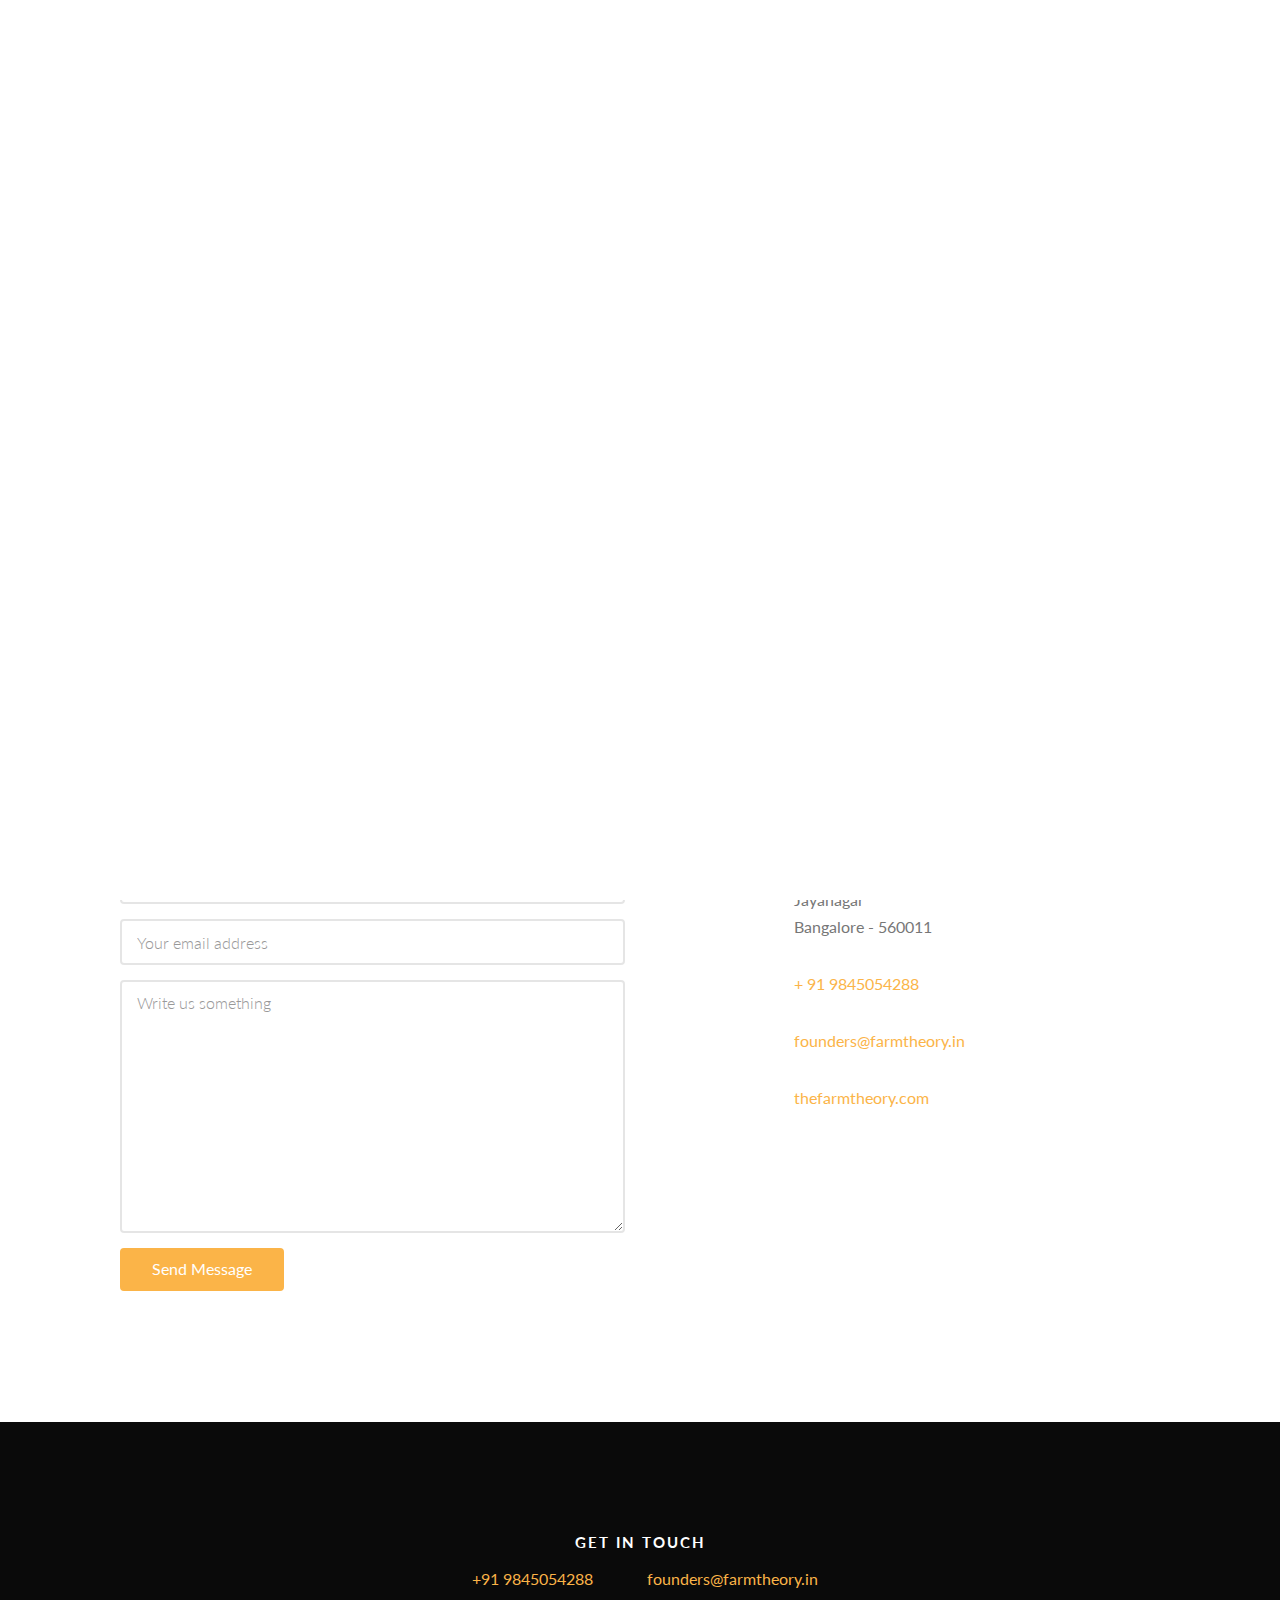
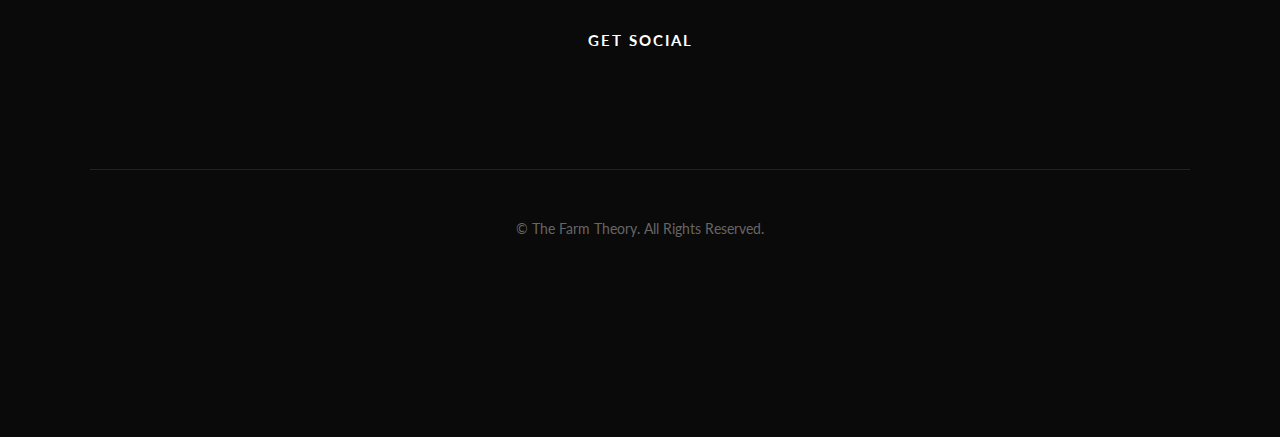
==== contact.html @ 3b40aa11 "founders email" ====
<!DOCTYPE HTML>
<!--
	Aesthetic by gettemplates.co
	Twitter: http://twitter.com/gettemplateco
	URL: http://gettemplates.co
-->
<html>
	<head>
	<meta charset="utf-8">
	<meta http-equiv="X-UA-Compatible" content="IE=edge">
	<title>The Farm Theory</title>
	<meta name="viewport" content="width=device-width, initial-scale=1">
	<meta name="description" content="Fresh Produce From Our Farms to Your Fork" />
	<meta name="keywords" content="Fresh Produce, Ugly Produce, Farm to Fork, Farms, Wonky Produce, Imperfect Produce" />
	<meta name="author" content="The Farm Theory" />

  	<!-- Facebook and Twitter integration -->
	<meta property="og:title" content=""/>
	<meta property="og:image" content=""/>
	<meta property="og:url" content=""/>
	<meta property="og:site_name" content=""/>
	<meta property="og:description" content=""/>
	<meta name="twitter:title" content="" />
	<meta name="twitter:image" content="" />
	<meta name="twitter:url" content="" />
	<meta name="twitter:card" content="" />

	<link href="https://fonts.googleapis.com/css?family=Lato:300,400,700" rel="stylesheet">
	<link href="https://fonts.googleapis.com/css?family=Kaushan+Script" rel="stylesheet">
	
	<!-- Animate.css -->
	<link rel="stylesheet" href="css/animate.css">
	<!-- Icomoon Icon Fonts-->
	<link rel="stylesheet" href="css/icomoon.css">
	<!-- Themify Icons-->
	<link rel="stylesheet" href="css/themify-icons.css">
	<!-- Bootstrap  -->
	<link rel="stylesheet" href="css/bootstrap.css">

	<!-- Magnific Popup -->
	<link rel="stylesheet" href="css/magnific-popup.css">

	<!-- Bootstrap DateTimePicker -->
	<link rel="stylesheet" href="css/bootstrap-datetimepicker.min.css">



	<!-- Owl Carousel  -->
	<link rel="stylesheet" href="css/owl.carousel.min.css">
	<link rel="stylesheet" href="css/owl.theme.default.min.css">

	<!-- Theme style  -->
	<link rel="stylesheet" href="css/style.css">

	<!-- Modernizr JS -->
	<script src="js/modernizr-2.6.2.min.js"></script>
	<!-- FOR IE9 below -->
	<!--[if lt IE 9]>
	<script src="js/respond.min.js"></script>
	<![endif]-->

	</head>
	<body>
		
	<div class="gtco-loader"></div>
	
	<div id="page">

	
	<!-- <div class="page-inner"> -->
	<nav class="gtco-nav" role="navigation">
		<div class="gtco-container">
			
			<div class="row">
				<div class="col-sm-4 col-xs-12">
					<!-- <div id="gtco-logo"><a href="index.html">The Farm Theory<em></em></a></div> -->
					<div id="gtco-logo"><a href="index.html"><img src="favicon.jpg" height="60px" width="100px"/> The Farm Theory <em></em></a></div>

				</div>
				<div class="col-xs-8 text-right menu-1">
					<ul>
						<li><a href="index.html">Home</a></li>
						<!-- <li><a href="menu.html">Menu</a></li> -->
						<!-- <li><a href="index.html#aboutus">About</a></li> -->
						<li class="active"><a href="contact.html">Contact</a></li>
					</ul>	
				</div>
			</div>
			
		</div>
	</nav>
	
	<header id="gtco-header" class="gtco-cover gtco-cover-sm" role="banner" style="background-image: url(images/farmergrp.jpg); height: 700px">
		<div class="overlay"></div>
		<div class="gtco-container">
			<div class="row">
				<div class="col-md-12 col-md-offset-0 text-center">

					<div class="row row-mt-15em">
						<div class="col-md-12 mt-text animate-box" data-animate-effect="fadeInUp">
							<h1 class="cursive-font">Say hello!</h1>	
						</div>
						
					</div>
					
				</div>
			</div>
		</div>
	</header>
	
	
	<div class="gtco-section">
		<div class="gtco-container">
			<div class="row">
				<div class="col-md-12">
					<div class="col-md-6 animate-box">
					<h3>Get In Touch</h3>
					<form action="#" method="POST">
						<div class="row form-group">
							<div class="col-md-12">
								<label class="sr-only" for="name">Name</label>
								<input type="text" name="firstname" id="firstname" class="form-control" placeholder="Your firstname">
							</div>
							
						</div>

						<div class="row form-group">
							<div class="col-md-12">
								<label class="sr-only" for="email">Email</label>
								<input type="text" name="email" id="email" class="form-control" placeholder="Your email address">
							</div>
						</div>
						<div class="row form-group">
							<div class="col-md-12">
								<label class="sr-only" for="message">Message</label>
								<textarea name="message" id="message" cols="30" rows="10" class="form-control" placeholder="Write us something"></textarea>
							</div>
						</div>
						<div class="form-group">
							<input type="submit" value="Send Message" class="btn btn-primary">
						</div>

					</form>		
				</div>
				<div class="col-md-5 col-md-push-1 animate-box">
					
					<div class="gtco-contact-info">
						<h3>Contact Information</h3>
						<ul>
							<li class="address">174/40 10th Cross, <br> Jayanagar <br> Bangalore - 560011</li>
							<li class="phone"><a href="tel://+91 9845054288">+ 91 9845054288</a></li>
							<li class="email"><a href="mailto:founders@farmtheory.in">founders@farmtheory.in</a></li>

							<li class="url"><a href="http://arpit-agarwal1.github.io">thefarmtheory.com</a></li>
						</ul>
					</div>


				</div>
				</div>
			</div>
		</div>
	</div>

	<footer id="gtco-footer" role="contentinfo" style="background-image: url(images/img_bg_1.jpg)" data-stellar-background-ratio="0.5">
		<div class="overlay"></div>
		<div class="gtco-container">
			<div class="row row-pb-md">

				

				
				<div class="col-md-12 text-center">
					<div class="gtco-widget">
						<h3>Get In Touch</h3>
						<ul class="gtco-quick-contact">
							<li><a href="tel://+91 9845054288"><i class="icon-phone"></i> +91 9845054288</a></li>
							<li><a href="mailto:founders@farmtheory.in"><i class="icon-mail2"></i> founders@farmtheory.in</a></li>
							</ul>
					</div>
					<div class="gtco-widget">
						<h3>Get Social</h3>
						<ul class="gtco-social-icons">
							<li><a href="#"><i class="icon-twitter"></i></a></li>
							<li><a href="#"><i class="icon-facebook"></i></a></li>
							<li><a href="#"><i class="icon-linkedin"></i></a></li>
							<!-- <li><a href="#"><i class="icon-dribbble"></i></a></li> -->
						</ul>
					</div>
				</div>

				<div class="col-md-12 text-center copyright">
					<p><small class="block">&copy; The Farm Theory. All Rights Reserved.</small> 
					</div>

			</div>

			

		</div>
		</footer>
	<!-- </div> -->

	</div>

	<div class="gototop js-top">
		<a href="#" class="js-gotop"><i class="icon-arrow-up"></i></a>
	</div>
	
	<!-- jQuery -->
	<script src="js/jquery.min.js"></script>
	<!-- jQuery Easing -->
	<script src="js/jquery.easing.1.3.js"></script>
	<!-- Bootstrap -->
	<script src="js/bootstrap.min.js"></script>
	<!-- Waypoints -->
	<script src="js/jquery.waypoints.min.js"></script>
	<!-- Carousel -->
	<script src="js/owl.carousel.min.js"></script>
	<!-- countTo -->
	<script src="js/jquery.countTo.js"></script>

	<!-- Stellar Parallax -->
	<script src="js/jquery.stellar.min.js"></script>

	<!-- Magnific Popup -->
	<script src="js/jquery.magnific-popup.min.js"></script>
	<script src="js/magnific-popup-options.js"></script>
	
	<script src="js/moment.min.js"></script>
	<script src="js/bootstrap-datetimepicker.min.js"></script>


	<!-- Main -->
	<script src="js/main.js"></script>

	</body>
</html>
---- css/style.css ----
@font-face {
  font-family: 'icomoon';
  src: url("../fonts/icomoon/icomoon.eot?srf3rx");
  src: url("../fonts/icomoon/icomoon.eot?srf3rx#iefix") format("embedded-opentype"), url("../fonts/icomoon/icomoon.ttf?srf3rx") format("truetype"), url("../fonts/icomoon/icomoon.woff?srf3rx") format("woff"), url("../fonts/icomoon/icomoon.svg?srf3rx#icomoon") format("svg");
  font-weight: normal;
  font-style: normal;
}
/* =======================================================
*
* 	Template Style 
*
* ======================================================= */
body {
  font-family: "Lato", Arial, sans-serif;
  font-weight: 400;
  font-size: 16px;
  line-height: 1.7;
  color: #777;
  background: #fff;
}

#page {
  position: relative;
  overflow-x: hidden;
  width: 100%;
  height: 100%;
  -webkit-transition: 0.5s;
  -o-transition: 0.5s;
  transition: 0.5s;
}
.offcanvas #page {
  overflow: hidden;
  position: absolute;
}
.offcanvas #page:after {
  -webkit-transition: 2s;
  -o-transition: 2s;
  transition: 2s;
  position: absolute;
  top: 0;
  right: 0;
  bottom: 0;
  left: 0;
  z-index: 101;
  background: rgba(0, 0, 0, 0.7);
  content: "";
}

a {
  color: #FBB448;
  -webkit-transition: 0.5s;
  -o-transition: 0.5s;
  transition: 0.5s;
}
a:hover, a:active, a:focus {
  color: #FBB448;
  outline: none;
  text-decoration: none;
}

p {
  margin-bottom: 20px;
}

h1, h2, h3, h4, h5, h6, figure {
  color: #000;
  font-family: "Lato", Arial, sans-serif;
  font-weight: 400;
  margin: 0 0 20px 0;
}

::-webkit-selection {
  color: #fff;
  background: #FBB448;
}

::-moz-selection {
  color: #fff;
  background: #FBB448;
}

::selection {
  color: #fff;
  background: #FBB448;
}

.gtco-container {
  max-width: 1100px;
  position: relative;
  margin: 0 auto;
  padding-left: 15px;
  padding-right: 15px;
}

.gtco-nav {
  position: absolute;
  top: 0;
  left: 0;
  margin: 0;
  padding: 0;
  width: 100%;
  padding: 20px 0;
  z-index: 1001;
  border-bottom: 1px solid rgba(255, 255, 255, 0.2);
}
@media screen and (max-width: 768px) {
  .gtco-nav {
    padding: 20px 0;
  }
}
/* .rotateimg90 {
  -webkit-transform:rotate(90deg);
  -moz-transform: rotate(90deg);
  -ms-transform: rotate(90deg);
  -o-transform: rotate(90deg);
  transform: rotate(90deg);
} */
.gtco-nav #gtco-logo {
  font-size: 20px;
  margin: 0;
  padding: 0;
  text-transform: uppercase;
  font-weight: bold;
}
.gtco-nav #gtco-logo em {
  color: #FBB448;
}
.gtco-nav a {
  padding: 5px 10px;
  color: #fff;
}
@media screen and (max-width: 768px) {
  .gtco-nav .menu-1, .gtco-nav .menu-2 {
    display: none;
  }
}
.gtco-nav ul {
  padding: 0;
  margin: 2px 0 0 0;
}
.gtco-nav ul li {
  padding: 0;
  margin: 0;
  list-style: none;
  display: inline;
}
.gtco-nav ul li a {
  font-size: 16px;
  padding: 30px 10px;
  color: rgba(255, 255, 255, 0.7);
  -webkit-transition: 0.3s;
  -o-transition: 0.3s;
  transition: 0.3s;
}
.gtco-nav ul li a:hover, .gtco-nav ul li a:focus, .gtco-nav ul li a:active {
  color: white;
}
.gtco-nav ul li.has-dropdown {
  position: relative;
}
.gtco-nav ul li.has-dropdown .dropdown {
  width: 190px;
  -webkit-box-shadow: 0px 4px 5px 0px rgba(0, 0, 0, 0.15);
  -moz-box-shadow: 0px 4px 5px 0px rgba(0, 0, 0, 0.15);
  box-shadow: 0px 4px 5px 0px rgba(0, 0, 0, 0.15);
  z-index: 1002;
  visibility: hidden;
  opacity: 0;
  position: absolute;
  top: 40px;
  left: 0;
  text-align: left;
  background: #fff;
  padding: 20px;
  -webkit-border-radius: 4px;
  -moz-border-radius: 4px;
  -ms-border-radius: 4px;
  border-radius: 4px;
  -webkit-transition: 0s;
  -o-transition: 0s;
  transition: 0s;
}
.gtco-nav ul li.has-dropdown .dropdown:before {
  bottom: 100%;
  left: 40px;
  border: solid transparent;
  content: " ";
  height: 0;
  width: 0;
  position: absolute;
  pointer-events: none;
  border-bottom-color: #fff;
  border-width: 8px;
  margin-left: -8px;
}
.gtco-nav ul li.has-dropdown .dropdown li {
  display: block;
  margin-bottom: 7px;
}
.gtco-nav ul li.has-dropdown .dropdown li:last-child {
  margin-bottom: 0;
}
.gtco-nav ul li.has-dropdown .dropdown li a {
  padding: 2px 0;
  display: block;
  color: #999999;
  line-height: 1.2;
  text-transform: none;
  font-size: 15px;
}
.gtco-nav ul li.has-dropdown .dropdown li a:hover {
  color: #FBB448;
}
.gtco-nav ul li.has-dropdown .dropdown li.active > a {
  color: #000 !important;
}
.gtco-nav ul li.has-dropdown:hover a, .gtco-nav ul li.has-dropdown:focus a {
  color: #fff;
}
.gtco-nav ul li.btn-cta a {
  color: #FBB448;
}
.gtco-nav ul li.btn-cta a span {
  border: 2px solid rgba(255, 255, 255, 0.5);
  padding: 4px 20px;
  color: #fff;
  display: -moz-inline-stack;
  display: inline-block;
  zoom: 1;
  *display: inline;
  -webkit-transition: 0.3s;
  -o-transition: 0.3s;
  transition: 0.3s;
  -webkit-border-radius: 4px;
  -moz-border-radius: 4px;
  -ms-border-radius: 4px;
  border-radius: 4px;
}
.gtco-nav ul li.btn-cta a:hover span {
  background: #fff;
  color: #FBB448;
}
.gtco-nav ul li.active > a {
  color: #FBB448 !important;
}

#gtco-header {
  background: #4d4d4d;
}
@media screen and (max-width: 992px) {
  #gtco-header.gtco-cover {
    height: inherit !important;
    padding: 3em 0 !important;
  }
}
@media screen and (max-width: 480px) {
  #gtco-header .text-left {
    text-align: center !important;
  }
}
@media screen and (max-width: 480px) {
  #gtco-header .btn {
    display: block;
    width: 100%;
  }
}
#gtco-header .mt-text {
  margin-top: 7em;
  margin-bottom: 3em;
}
@media screen and (max-width: 768px) {
  #gtco-header .mt-text {
    margin-top: 0;
  }
}
#gtco-header .intro-text-small {
  font-size: 14px;
  text-transform: uppercase;
  color: rgba(255, 255, 255, 0.5);
  letter-spacing: .15em;
  display: block;
  margin-bottom: 10px;
}
#gtco-header h1, #gtco-header h2 {
  margin: 0;
  padding: 0;
  color: white;
}
#gtco-header h1 {
  margin-bottom: 0px;
  font-size: 80px;
  line-height: 1.5;
  font-weight: 300;
  font-family: "Kaushan Script", cursive !important;
}
@media screen and (max-width: 768px) {
  #gtco-header h1 {
    font-size: 34px;
    line-height: 1.2;
    margin-bottom: 10px;
  }
}
#gtco-header h2 {
  font-weight: 300;
  font-size: 22px;
  line-height: 1.5;
  margin-bottom: 30px;
}
#gtco-header .form-wrap {
  border-top: 10px solid #FBB448;
  position: relative;
  width: 100%;
  -webkit-box-shadow: 0px 2px 5px 0px rgba(0, 0, 0, 0.15);
  -moz-box-shadow: 0px 2px 5px 0px rgba(0, 0, 0, 0.15);
  box-shadow: 0px 2px 5px 0px rgba(0, 0, 0, 0.15);
}
#gtco-header .form-wrap h3 {
  font-family: "Kaushan Script", cursive;
}
#gtco-header .form-wrap .tab-menu {
  padding: 0 !important;
  margin: 0 0 -10px 0 !important;
  width: 100%;
  float: left;
  z-index: 12;
  position: relative;
}
#gtco-header .form-wrap .tab-menu li {
  padding: 0;
  margin: 0;
  list-style: none;
  display: inline;
  float: left;
  width: 50%;
  text-align: center;
}
#gtco-header .form-wrap .tab-menu li a {
  padding: 10px 20px 20px 20px;
  float: left;
  width: 100%;
  display: block;
  background: rgba(255, 255, 255, 0.5);
  color: #1a1a1a;
}
#gtco-header .form-wrap .tab-menu li a:hover {
  color: #1a1a1a;
}
#gtco-header .form-wrap .tab-menu li.active a {
  display: block;
  padding: 10px 20px 20px 20px;
  background: #fff;
  color: #FBB448;
}
#gtco-header .form-wrap .tab-menu li.gtco-first a {
  border-top-left-radius: 7px;
}
#gtco-header .form-wrap .tab-menu li.gtco-second a {
  border-top-right-radius: 7px;
}
#gtco-header .form-wrap .tab-content {
  z-index: 10;
  position: relative;
  clear: both;
  background: rgba(0, 0, 0, 0.5);
  padding: 30px;
}
#gtco-header .form-wrap .tab-content h3 {
  color: #fff;
}
#gtco-header .form-wrap .tab-content label {
  color: rgba(255, 255, 255, 0.8);
}
#gtco-header .form-wrap .tab-content .tab-content-inner {
  display: none;
}
#gtco-header .form-wrap .tab-content .tab-content-inner.active {
  display: block;
}
#gtco-header .form-wrap .tab-content .form-control {
  color: #fff !important;
  border: 2px solid rgba(255, 255, 255, 0.2);
}

#gtco-header,
#gtco-counter,
.gtco-bg {
  background-size: cover;
  background-position: top center;
  background-repeat: no-repeat;
  position: relative;
}

.gtco-bg {
  background-position: center center;
  width: 100%;
  float: left;
  position: relative;
}

.gtco-video {
  height: 450px;
  overflow: hidden;
  margin-bottom: 30px;
  -webkit-border-radius: 7px;
  -moz-border-radius: 7px;
  -ms-border-radius: 7px;
  border-radius: 7px;
}
.gtco-video.gtco-video-sm {
  height: 250px;
}
.gtco-video a {
  z-index: 1001;
  position: absolute;
  top: 50%;
  left: 50%;
  margin-top: -45px;
  margin-left: -45px;
  width: 90px;
  height: 90px;
  display: table;
  text-align: center;
  background: #fff;
  -webkit-box-shadow: 0px 14px 30px -15px rgba(0, 0, 0, 0.75);
  -moz-box-shadow: 0px 14px 30px -15px rgba(0, 0, 0, 0.75);
  box-shadow: 0px 14px 30px -15px rgba(0, 0, 0, 0.75);
  -webkit-border-radius: 50%;
  -moz-border-radius: 50%;
  -ms-border-radius: 50%;
  border-radius: 50%;
}
.gtco-video a i {
  text-align: center;
  display: table-cell;
  vertical-align: middle;
  font-size: 40px;
}
.gtco-video .overlay {
  position: absolute;
  top: 0;
  left: 0;
  right: 0;
  bottom: 0;
  background: rgba(0, 0, 0, 0.5);
  -webkit-transition: 0.5s;
  -o-transition: 0.5s;
  transition: 0.5s;
}
.gtco-video:hover .overlay {
  background: rgba(0, 0, 0, 0.7);
}
.gtco-video:hover a {
  position: relative;
  -webkit-transform: scale(1.2);
  -moz-transform: scale(1.2);
  -ms-transform: scale(1.2);
  -o-transform: scale(1.2);
  transform: scale(1.2);
}

.gtco-cover {
  height: 900px;
  background-size: cover;
  background-position: center center;
  background-repeat: no-repeat;
  position: relative;
  float: left;
  width: 100%;
}
.gtco-cover a {
  color: #FBB448;
}
.gtco-cover a:hover {
  color: white;
}
.gtco-cover .overlay {
  z-index: 1;
  position: absolute;
  bottom: 0;
  top: 0;
  left: 0;
  right: 0;
  background: rgba(0, 0, 0, 0.5);
}
.gtco-cover > .gtco-container {
  position: relative;
  z-index: 10;
}
@media screen and (max-width: 768px) {
  .gtco-cover {
    height: 600px;
  }
}
.gtco-cover .display-t,
.gtco-cover .display-tc {
  height: 900px;
  display: table;
  width: 100%;
}
@media screen and (max-width: 768px) {
  .gtco-cover .display-t,
  .gtco-cover .display-tc {
    height: 600px;
  }
}
.gtco-cover.gtco-cover-sm {
  height: 600px;
}
@media screen and (max-width: 768px) {
  .gtco-cover.gtco-cover-sm {
    height: 400px;
  }
}
.gtco-cover.gtco-cover-sm .display-t,
.gtco-cover.gtco-cover-sm .display-tc {
  height: 600px;
  display: table;
  width: 100%;
}
@media screen and (max-width: 768px) {
  .gtco-cover.gtco-cover-sm .display-t,
  .gtco-cover.gtco-cover-sm .display-tc {
    height: 400px;
  }
}
.gtco-cover.gtco-cover-xs {
  height: 500px;
}
@media screen and (max-width: 768px) {
  .gtco-cover.gtco-cover-xs {
    height: inherit !important;
    padding: 3em 0;
  }
}
.gtco-cover.gtco-cover-xs .display-t,
.gtco-cover.gtco-cover-xs .display-tc {
  height: 500px;
  display: table;
  width: 100%;
}
@media screen and (max-width: 768px) {
  .gtco-cover.gtco-cover-xs .display-t,
  .gtco-cover.gtco-cover-xs .display-tc {
    padding: 3em 0;
    height: inherit !important;
  }
}
.gtco-cover p {
  color: rgba(255, 255, 255, 0.9);
  font-size: 20px !important;
  font-weight: 300;
}

.gtco-staff {
  text-align: center;
  margin-bottom: 7em;
  float: left;
  width: 100%;
}
@media screen and (max-width: 768px) {
  .gtco-staff {
    margin-bottom: 3em;
  }
}
.gtco-staff img {
  width: 100px;
  margin-bottom: 20px;
  -webkit-border-radius: 50%;
  -moz-border-radius: 50%;
  -ms-border-radius: 50%;
  border-radius: 50%;
}
.gtco-staff h3 {
  font-size: 24px;
  margin-bottom: 5px;
}
.gtco-staff p {
  margin-bottom: 30px;
}
.gtco-staff .role {
  color: #bfbfbf;
  margin-bottom: 30px;
  font-weight: normal;
  display: block;
}

.gtco-social-icons {
  margin: 0;
  padding: 0;
}
.gtco-social-icons li {
  margin: 0;
  padding: 0;
  list-style: none;
  display: -moz-inline-stack;
  display: inline-block;
  zoom: 1;
  *display: inline;
}
.gtco-social-icons li a {
  display: -moz-inline-stack;
  display: inline-block;
  zoom: 1;
  *display: inline;
  color: #FBB448;
  padding-left: 10px;
  padding-right: 10px;
}
.gtco-social-icons li a i {
  font-size: 20px;
}

.gtco-contact-info {
  margin-bottom: 30px;
  float: left;
  width: 100%;
  position: relative;
}
.gtco-contact-info ul {
  padding: 0;
  margin: 0;
}
.gtco-contact-info ul li {
  padding: 0 0 0 50px;
  margin: 0 0 30px 0;
  list-style: none;
  position: relative;
}
.gtco-contact-info ul li:before {
  color: #cccccc;
  position: absolute;
  left: 0;
  top: .05em;
  font-family: 'icomoon';
  speak: none;
  font-style: normal;
  font-weight: normal;
  font-variant: normal;
  text-transform: none;
  line-height: 1;
  /* Better Font Rendering =========== */
  -webkit-font-smoothing: antialiased;
  -moz-osx-font-smoothing: grayscale;
}
.gtco-contact-info ul li.address:before {
  font-size: 30px;
  content: "\e9d1";
}
.gtco-contact-info ul li.phone:before {
  font-size: 23px;
  content: "\e9f4";
}
.gtco-contact-info ul li.email:before {
  font-size: 23px;
  content: "\e9da";
}
.gtco-contact-info ul li.url:before {
  font-size: 23px;
  content: "\e9af";
}

form label {
  font-weight: normal !important;
}

.cursive-font {
  font-family: "Kaushan Script", cursive;
}

.primary-color {
  color: #FBB448 !important;
}

#gtco-header .display-tc,
#gtco-counter .display-tc,
.gtco-cover .display-tc {
  display: table-cell !important;
  vertical-align: middle;
}
#gtco-header .display-tc .intro-text-small,
#gtco-counter .display-tc .intro-text-small,
.gtco-cover .display-tc .intro-text-small {
  font-size: 14px;
  text-transform: uppercase;
  color: rgba(255, 255, 255, 0.5);
  letter-spacing: .15em;
  display: block;
  margin-bottom: 10px;
}
#gtco-header .display-tc h1, #gtco-header .display-tc h2,
#gtco-counter .display-tc h1,
#gtco-counter .display-tc h2,
.gtco-cover .display-tc h1,
.gtco-cover .display-tc h2 {
  margin: 0;
  padding: 0;
  color: white;
}
#gtco-header .display-tc h1,
#gtco-counter .display-tc h1,
.gtco-cover .display-tc h1 {
  margin-bottom: 30px;
  font-size: 59px;
  line-height: 1.2;
  font-weight: 300;
}
@media screen and (max-width: 768px) {
  #gtco-header .display-tc h1,
  #gtco-counter .display-tc h1,
  .gtco-cover .display-tc h1 {
    font-size: 34px;
    line-height: 1.2;
    margin-bottom: 10px;
  }
}
#gtco-header .display-tc h2,
#gtco-counter .display-tc h2,
.gtco-cover .display-tc h2 {
  font-weight: 300;
  font-size: 22px;
  line-height: 1.5;
  margin-bottom: 30px;
}

#gtco-counter {
  text-align: center;
}
#gtco-counter .counter {
  font-size: 50px;
  margin-bottom: 10px;
  color: #FBB448;
  font-weight: 100;
  display: block;
}
#gtco-counter .counter-label {
  margin-bottom: 0;
  text-transform: uppercase;
  color: rgba(0, 0, 0, 0.5);
  letter-spacing: .1em;
}
@media screen and (max-width: 768px) {
  #gtco-counter .feature-center {
    margin-bottom: 50px;
  }
}
#gtco-counter .icon {
  width: 70px;
  height: 70px;
  text-align: center;
  margin-bottom: 20px;
  background: none !important;
  border: none !important;
}
#gtco-counter .icon i {
  height: 70px;
}
#gtco-counter .icon i:before {
  color: #cccccc;
  display: block;
  text-align: center;
  margin-left: 3px;
}

#gtco-features,
#gtco-features-2,
#gtco-products,
#gtco-services,
#gtco-subscribe,
#gtco-footer,
.gtco-section {
  padding: 7em 0;
  clear: both;
  position: relative;
}
@media screen and (max-width: 768px) {
  #gtco-features,
  #gtco-features-2,
  #gtco-products,
  #gtco-services,
  #gtco-subscribe,
  #gtco-footer,
  .gtco-section {
    padding: 2em 0;
  }
}
#gtco-features.border-bottom,
#gtco-features-2.border-bottom,
#gtco-products.border-bottom,
#gtco-services.border-bottom,
#gtco-subscribe.border-bottom,
#gtco-footer.border-bottom,
.gtco-section.border-bottom {
  border-bottom: 1px solid #e6e6e6;
}

#gtco-features {
  background: #FBB448;
}
#gtco-features .gtco-heading h2 {
  color: #fff;
}
#gtco-features .gtco-heading p {
  color: rgba(255, 255, 255, 0.7);
}
#gtco-features .feature-center {
  color: #fff;
}
#gtco-features .feature-center .icon {
  width: 90px;
  height: 90px;
  border: 1px solid rgba(255, 255, 255, 0.8);
  background: #FBB448;
}
#gtco-features .feature-center .icon i {
  color: #fff;
  font-size: 40px;
  font-style: normal;
}
#gtco-features .feature-center h3 {
  font-weight: 400;
  color: #fff;
}
#gtco-features .feature-center p {
  color: rgba(255, 255, 255, 0.7);
}

#gtco-features-2 {
  background: #efefef;
  position: relative;
  float: left;
  width: 100%;
}

.feature-center {
  text-align: center;
  padding-left: 10px;
  padding-right: 10px;
  float: left;
  width: 100%;
  margin-bottom: 40px;
}
@media screen and (max-width: 768px) {
  .feature-center {
    margin-bottom: 50px;
  }
}
.feature-center .icon {
  width: 90px;
  height: 90px;
  display: table;
  text-align: center;
  margin: 0 auto 40px auto;
  -webkit-border-radius: 50%;
  -moz-border-radius: 50%;
  -ms-border-radius: 50%;
  border-radius: 50%;
}
.feature-center .icon i {
  display: table-cell;
  vertical-align: middle;
  height: 90px;
  font-size: 40px;
  line-height: 40px;
  color: #cccccc;
}
.feature-center p, .feature-center h3 {
  margin-bottom: 30px;
}
.feature-center h3 {
  font-size: 22px;
  margin-bottom: 20px;
  color: #FBB448;
  position: relative;
}

.feature-left {
  float: left;
  width: 100%;
  margin-bottom: 30px;
  position: relative;
}
.feature-left .icon {
  float: left;
  text-align: center;
  width: 15%;
}
.feature-left .icon i {
  display: table-cell;
  vertical-align: middle;
  font-size: 40px;
  color: #FBB448;
}
.feature-left .feature-copy {
  float: right;
  width: 80%;
}
.feature-left .feature-copy h3 {
  font-size: 18px;
  color: #1a1a1a;
  margin-bottom: 10px;
}

.gtco-heading {
  margin-bottom: 5em;
}
.gtco-heading.gtco-heading-sm {
  margin-bottom: 2em;
}
.gtco-heading h2 {
  font-size: 50px;
  margin-bottom: 10px;
  line-height: 1.5;
  font-weight: 300;
  color: #000;
  position: relative;
}
@media screen and (max-width: 768px) {
  .gtco-heading h2 {
    font-size: 26px;
  }
}
.gtco-heading p {
  font-size: 20px;
  line-height: 1.5;
  color: gray;
}

#gtco-products {
  background: #008ee0;
}
#gtco-products .item img {
  -webkit-border-radius: 7px;
  -moz-border-radius: 7px;
  -ms-border-radius: 7px;
  border-radius: 7px;
}
#gtco-products .gtco-heading h2 {
  color: #fff;
}
#gtco-products .gtco-heading p {
  color: rgba(255, 255, 255, 0.8);
}

#gtco-subscribe {
  background: #0098EF;
}
#gtco-subscribe .form-control {
  background: transparent;
  color: #fff;
  font-size: 16px !important;
  width: 100%;
  border: 2px solid rgba(255, 255, 255, 0.2) !important;
  -webkit-transition: 0.5s;
  -o-transition: 0.5s;
  transition: 0.5s;
}
#gtco-subscribe .form-control:focus {
  background: transparent;
  border: 2px solid rgba(255, 255, 255, 0.8) !important;
}
#gtco-subscribe .form-control::-webkit-input-placeholder {
  color: #fff;
}
#gtco-subscribe .form-control:-moz-placeholder {
  /* Firefox 18- */
  color: #fff;
}
#gtco-subscribe .form-control::-moz-placeholder {
  /* Firefox 19+ */
  color: #fff;
}
#gtco-subscribe .form-control:-ms-input-placeholder {
  color: #fff;
}
#gtco-subscribe .btn {
  height: 46px;
  border: none !important;
  background: #FBB448;
  color: #fff;
  font-size: 16px;
  text-transform: uppercase;
  font-weight: 400;
  padding-left: 50px;
  padding-right: 50px;
}
#gtco-subscribe .form-inline .form-group {
  width: 100% !important;
  margin-bottom: 10px;
}
#gtco-subscribe .form-inline .form-group .form-control {
  width: 100%;
}
#gtco-subscribe .gtco-heading {
  margin-bottom: 30px;
}
#gtco-subscribe .gtco-heading h2 {
  color: #fff;
}
#gtco-subscribe .gtco-heading p {
  color: rgba(255, 255, 255, 0.5);
}

#gtco-footer {
  background-color: #333333;
  background-position: center center;
  background-size: cover;
  background-repeat: no-repeat;
}
#gtco-footer .overlay {
  position: absolute;
  top: 0;
  left: 0;
  right: 0;
  bottom: 0;
  background: rgba(0, 0, 0, 0.8);
  -webkit-transition: 0.5s;
  -o-transition: 0.5s;
  transition: 0.5s;
}
#gtco-footer .gtco-footer-links {
  padding: 0;
  margin: 0 0 20px 0;
  float: left;
  width: 100%;
}
#gtco-footer .gtco-footer-links li {
  padding: 0;
  margin: 0 0 15px 0;
  list-style: none;
  line-height: 1;
}
#gtco-footer .gtco-footer-links li a {
  text-decoration: none;
}
#gtco-footer .gtco-footer-links li a:hover {
  text-decoration: underline;
}
#gtco-footer .gtco-widget {
  margin-bottom: 30px;
}
#gtco-footer .gtco-widget h3 {
  margin-bottom: 15px;
  font-weight: bold;
  font-size: 15px;
  letter-spacing: 2px;
  text-transform: uppercase;
  color: #fff;
}
#gtco-footer .gtco-widget .gtco-quick-contact {
  padding: 0;
  margin: 0;
}
#gtco-footer .gtco-widget .gtco-quick-contact li {
  padding: 0;
  margin: 0 20px 10px 0px;
  list-style: none;
  display: -moz-inline-stack;
  display: inline-block;
  zoom: 1;
  *display: inline;
}
#gtco-footer .gtco-widget .gtco-quick-contact li i {
  width: 30px;
  float: left;
  font-size: 18px;
  position: relative;
  margin-top: 4px;
  display: -moz-inline-stack;
  display: inline-block;
  zoom: 1;
  *display: inline;
}
#gtco-footer .footer-logo span {
  color: #FBB448;
}
#gtco-footer .copyright {
  color: #666666;
  padding-top: 3em;
  margin-top: 3em;
  border-top: 1px solid rgba(255, 255, 255, 0.1);
}
@media screen and (max-width: 768px) {
  #gtco-footer .copyright .pull-left,
  #gtco-footer .copyright .pull-right {
    float: none !important;
    text-align: center;
  }
}
#gtco-footer .copyright .block {
  display: block;
}

#gtco-offcanvas {
  position: absolute;
  z-index: 1901;
  width: 270px;
  background: black;
  top: 0;
  right: 0;
  top: 0;
  bottom: 0;
  padding: 45px 40px 40px 40px;
  overflow-y: auto;
  display: none;
  -moz-transform: translateX(270px);
  -webkit-transform: translateX(270px);
  -ms-transform: translateX(270px);
  -o-transform: translateX(270px);
  transform: translateX(270px);
  -webkit-transition: 0.5s;
  -o-transition: 0.5s;
  transition: 0.5s;
}
@media screen and (max-width: 768px) {
  #gtco-offcanvas {
    display: block;
  }
}
.offcanvas #gtco-offcanvas {
  -moz-transform: translateX(0px);
  -webkit-transform: translateX(0px);
  -ms-transform: translateX(0px);
  -o-transform: translateX(0px);
  transform: translateX(0px);
}
#gtco-offcanvas a {
  color: rgba(255, 255, 255, 0.5);
}
#gtco-offcanvas a:hover {
  color: rgba(255, 255, 255, 0.8);
}
#gtco-offcanvas ul {
  padding: 0;
  margin: 0;
}
#gtco-offcanvas ul li {
  padding: 0;
  margin: 0;
  list-style: none;
}
#gtco-offcanvas ul li > ul {
  padding-left: 20px;
  display: none;
}
#gtco-offcanvas ul li.offcanvas-has-dropdown > a {
  display: block;
  position: relative;
}
#gtco-offcanvas ul li.offcanvas-has-dropdown > a:after {
  position: absolute;
  right: 0px;
  font-family: 'icomoon';
  speak: none;
  font-style: normal;
  font-weight: normal;
  font-variant: normal;
  text-transform: none;
  line-height: 1;
  /* Better Font Rendering =========== */
  -webkit-font-smoothing: antialiased;
  -moz-osx-font-smoothing: grayscale;
  content: "\e921";
  font-size: 20px;
  color: rgba(255, 255, 255, 0.2);
  -webkit-transition: 0.5s;
  -o-transition: 0.5s;
  transition: 0.5s;
}
#gtco-offcanvas ul li.offcanvas-has-dropdown.active a:after {
  -webkit-transform: rotate(-180deg);
  -moz-transform: rotate(-180deg);
  -ms-transform: rotate(-180deg);
  -o-transform: rotate(-180deg);
  transform: rotate(-180deg);
}

.uppercase {
  font-size: 14px;
  color: #000;
  margin-bottom: 10px;
  font-weight: 700;
  text-transform: uppercase;
}

.gototop {
  position: fixed;
  bottom: 20px;
  right: 20px;
  z-index: 999;
  opacity: 0;
  visibility: hidden;
  -webkit-transition: 0.5s;
  -o-transition: 0.5s;
  transition: 0.5s;
}
.gototop.active {
  opacity: 1;
  visibility: visible;
}
.gototop a {
  width: 50px;
  height: 50px;
  display: table;
  background: rgba(0, 0, 0, 0.5);
  color: #fff;
  text-align: center;
  -webkit-border-radius: 4px;
  -moz-border-radius: 4px;
  -ms-border-radius: 4px;
  border-radius: 4px;
}
.gototop a i {
  height: 50px;
  display: table-cell;
  vertical-align: middle;
}
.gototop a:hover, .gototop a:active, .gototop a:focus {
  text-decoration: none;
  outline: none;
}

.gtco-nav-toggle {
  width: 25px;
  height: 25px;
  cursor: pointer;
  text-decoration: none;
}
.gtco-nav-toggle.active i::before, .gtco-nav-toggle.active i::after {
  background: #444;
}
.gtco-nav-toggle:hover, .gtco-nav-toggle:focus, .gtco-nav-toggle:active {
  outline: none;
  border-bottom: none !important;
}
.gtco-nav-toggle i {
  position: relative;
  display: inline-block;
  width: 25px;
  height: 2px;
  color: #252525;
  font: bold 14px/.4 Helvetica;
  text-transform: uppercase;
  text-indent: -55px;
  background: #252525;
  transition: all .2s ease-out;
}
.gtco-nav-toggle i::before, .gtco-nav-toggle i::after {
  content: '';
  width: 25px;
  height: 2px;
  background: #252525;
  position: absolute;
  left: 0;
  transition: all .2s ease-out;
}
.gtco-nav-toggle.gtco-nav-white > i {
  color: #fff;
  background: #fff;
}
.gtco-nav-toggle.gtco-nav-white > i::before, .gtco-nav-toggle.gtco-nav-white > i::after {
  background: #fff;
}

.gtco-nav-toggle i::before {
  top: -7px;
}

.gtco-nav-toggle i::after {
  bottom: -7px;
}

.gtco-nav-toggle:hover i::before {
  top: -10px;
}

.gtco-nav-toggle:hover i::after {
  bottom: -10px;
}

.gtco-nav-toggle.active i {
  background: transparent;
}

.gtco-nav-toggle.active i::before {
  top: 0;
  -webkit-transform: rotateZ(45deg);
  -moz-transform: rotateZ(45deg);
  -ms-transform: rotateZ(45deg);
  -o-transform: rotateZ(45deg);
  transform: rotateZ(45deg);
}

.gtco-nav-toggle.active i::after {
  bottom: 0;
  -webkit-transform: rotateZ(-45deg);
  -moz-transform: rotateZ(-45deg);
  -ms-transform: rotateZ(-45deg);
  -o-transform: rotateZ(-45deg);
  transform: rotateZ(-45deg);
}

.gtco-nav-toggle {
  position: absolute;
  right: 0px;
  top: 10px;
  z-index: 21;
  padding: 6px 0 0 0;
  display: block;
  margin: 0 auto;
  display: none;
  height: 44px;
  width: 44px;
  z-index: 2001;
  border-bottom: none !important;
}
@media screen and (max-width: 768px) {
  .gtco-nav-toggle {
    display: block;
  }
}

.btn {
  margin-right: 4px;
  margin-bottom: 4px;
  font-family: "Lato", Arial, sans-serif;
  font-size: 16px;
  font-weight: 400;
  -webkit-border-radius: 4px;
  -moz-border-radius: 4px;
  -ms-border-radius: 4px;
  border-radius: 4px;
  -webkit-transition: 0.5s;
  -o-transition: 0.5s;
  transition: 0.5s;
  padding: 8px 30px;
}
.btn.btn-md {
  padding: 8px 20px !important;
}
.btn.btn-lg {
  padding: 18px 36px !important;
}
.btn:hover, .btn:active, .btn:focus {
  box-shadow: none !important;
  outline: none !important;
}

.btn-primary {
  background: #FBB448;
  color: #fff;
  border: 2px solid #FBB448 !important;
}
.btn-primary:hover, .btn-primary:focus, .btn-primary:active {
  background: #fcbe61 !important;
  border-color: #fcbe61 !important;
}
.btn-primary.btn-outline {
  background: transparent;
  color: #FBB448;
  border: 2px solid #FBB448;
}
.btn-primary.btn-outline:hover, .btn-primary.btn-outline:focus, .btn-primary.btn-outline:active {
  background: #FBB448;
  color: #fff;
}

.btn-success {
  background: #5cb85c;
  color: #fff;
  border: 2px solid #5cb85c;
}
.btn-success:hover, .btn-success:focus, .btn-success:active {
  background: #4cae4c !important;
  border-color: #4cae4c !important;
}
.btn-success.btn-outline {
  background: transparent;
  color: #5cb85c;
  border: 2px solid #5cb85c;
}
.btn-success.btn-outline:hover, .btn-success.btn-outline:focus, .btn-success.btn-outline:active {
  background: #5cb85c;
  color: #fff;
}

.btn-info {
  background: #5bc0de;
  color: #fff;
  border: 2px solid #5bc0de;
}
.btn-info:hover, .btn-info:focus, .btn-info:active {
  background: #46b8da !important;
  border-color: #46b8da !important;
}
.btn-info.btn-outline {
  background: transparent;
  color: #5bc0de;
  border: 2px solid #5bc0de;
}
.btn-info.btn-outline:hover, .btn-info.btn-outline:focus, .btn-info.btn-outline:active {
  background: #5bc0de;
  color: #fff;
}

.btn-warning {
  background: #f0ad4e;
  color: #fff;
  border: 2px solid #f0ad4e;
}
.btn-warning:hover, .btn-warning:focus, .btn-warning:active {
  background: #eea236 !important;
  border-color: #eea236 !important;
}
.btn-warning.btn-outline {
  background: transparent;
  color: #f0ad4e;
  border: 2px solid #f0ad4e;
}
.btn-warning.btn-outline:hover, .btn-warning.btn-outline:focus, .btn-warning.btn-outline:active {
  background: #f0ad4e;
  color: #fff;
}

.btn-danger {
  background: #d9534f;
  color: #fff;
  border: 2px solid #d9534f;
}
.btn-danger:hover, .btn-danger:focus, .btn-danger:active {
  background: #d43f3a !important;
  border-color: #d43f3a !important;
}
.btn-danger.btn-outline {
  background: transparent;
  color: #d9534f;
  border: 2px solid #d9534f;
}
.btn-danger.btn-outline:hover, .btn-danger.btn-outline:focus, .btn-danger.btn-outline:active {
  background: #d9534f;
  color: #fff;
}

.btn-white {
  background: #fff;
  color: #000;
  border: 2px solid #fff;
}
.btn-white:hover, .btn-white:focus, .btn-white:active {
  color: #000;
  background: #f2f2f2 !important;
  border-color: #f2f2f2 !important;
}
.btn-white.btn-outline {
  color: #fff;
  border: 2px solid #fff;
}
.btn-white.btn-outline:hover, .btn-white.btn-outline:focus, .btn-white.btn-outline:active {
  background: #fff;
  color: #000;
  border: 2px solid #fff;
}

.btn-outline {
  background: none;
  border: 2px solid gray;
  font-size: 16px;
  -webkit-transition: 0.3s;
  -o-transition: 0.3s;
  transition: 0.3s;
}
.btn-outline:hover, .btn-outline:focus, .btn-outline:active {
  box-shadow: none;
}

.btn.with-arrow {
  position: relative;
  -webkit-transition: 0.3s;
  -o-transition: 0.3s;
  transition: 0.3s;
}
.btn.with-arrow i {
  visibility: hidden;
  opacity: 0;
  position: absolute;
  right: 0px;
  top: 50%;
  margin-top: -8px;
  -webkit-transition: 0.2s;
  -o-transition: 0.2s;
  transition: 0.2s;
}
.btn.with-arrow:hover {
  padding-right: 50px;
}
.btn.with-arrow:hover i {
  color: #fff;
  right: 18px;
  visibility: visible;
  opacity: 1;
}

.form-control {
  box-shadow: none;
  background: transparent;
  border: 2px solid rgba(0, 0, 0, 0.1);
  height: 46px;
  font-size: 16px;
  font-weight: 300;
  padding-left: 15px;
  padding-right: 15px;
}
.form-control:active, .form-control:focus {
  outline: none;
  box-shadow: none;
  border-color: #FBB448;
}

.row-mt-15em {
  margin-top: 10em;
}
@media screen and (max-width: 768px) {
  .row-mt-15em {
    margin-top: 7em;
  }
}

.mt-sm {
  margin-top: 6em;
}
@media screen and (max-width: 768px) {
  .mt-sm {
    margin-top: 3em;
  }
}

.row-pb-md {
  padding-bottom: 4em !important;
}

.row-pb-sm {
  padding-bottom: 2em !important;
}

.gtco-loader {
  position: fixed;
  left: 0px;
  top: 0px;
  width: 100%;
  height: 100%;
  z-index: 9999;
  background: url(../images/loader.gif) center no-repeat #fff;
}

.js .animate-box {
  opacity: 0;
}

@media screen and (max-width: 768px) {
  .gtco-nav .gtco-contact {
    text-align: left !important;
  }
}
.gtco-nav .gtco-contact ul {
  padding: 0;
  margin: 0 0 20px 0;
}
.gtco-nav .gtco-contact ul li {
  padding: 0;
  margin: 0;
}
.gtco-nav .gtco-contact ul li a {
  font-size: 14px;
  font-weight: bold !important;
  margin-left: 0px;
}
.gtco-nav .gtco-contact ul li a i {
  color: #FBB448;
}
.gtco-nav .gtco-contact ul li a:hover i {
  color: #fff;
}

.gtco-flex {
  flex-wrap: wrap;
  -webkit-flex-wrap: wrap;
  -moz-flex-wrap: wrap;
  display: -webkit-box;
  display: -moz-box;
  display: -ms-flexbox;
  display: -webkit-flex;
  display: flex;
  position: relative;
  float: left;
}

/* Owl Override Style */
.owl-carousel .owl-controls,
.owl-carousel-posts .owl-controls {
  margin-top: 0;
}

.owl-carousel .owl-controls .owl-nav .owl-next,
.owl-carousel .owl-controls .owl-nav .owl-prev,
.owl-carousel-posts .owl-controls .owl-nav .owl-next,
.owl-carousel-posts .owl-controls .owl-nav .owl-prev {
  top: 50%;
  margin-top: -39px;
  z-index: 9999;
  position: absolute;
  -webkit-transition: 0.2s;
  -o-transition: 0.2s;
  transition: 0.2s;
}

.owl-carousel-posts .owl-controls .owl-nav .owl-next,
.owl-carousel-posts .owl-controls .owl-nav .owl-prev {
  top: 24%;
}

.owl-carousel .owl-controls .owl-nav .owl-next,
.owl-carousel-posts .owl-controls .owl-nav .owl-next {
  right: 20px;
}
.owl-carousel .owl-controls .owl-nav .owl-next:hover,
.owl-carousel-posts .owl-controls .owl-nav .owl-next:hover {
  margin-right: -10px;
}

.owl-carousel .owl-controls .owl-nav .owl-prev,
.owl-carousel-posts .owl-controls .owl-nav .owl-prev {
  left: 20px;
}
.owl-carousel .owl-controls .owl-nav .owl-prev:hover,
.owl-carousel-posts .owl-controls .owl-nav .owl-prev:hover {
  margin-left: -10px;
}

.owl-carousel-posts .owl-controls .owl-nav .owl-next i,
.owl-carousel-posts .owl-controls .owl-nav .owl-prev i,
.owl-carousel-fullwidth .owl-controls .owl-nav .owl-next i,
.owl-carousel-fullwidth .owl-controls .owl-nav .owl-prev i {
  color: #444;
}
.owl-carousel-posts .owl-controls .owl-nav .owl-next:hover i,
.owl-carousel-posts .owl-controls .owl-nav .owl-prev:hover i,
.owl-carousel-fullwidth .owl-controls .owl-nav .owl-next:hover i,
.owl-carousel-fullwidth .owl-controls .owl-nav .owl-prev:hover i {
  color: #000;
}

.owl-carousel-fullwidth.fh5co-light-arrow .owl-controls .owl-nav .owl-next i,
.owl-carousel-fullwidth.fh5co-light-arrow .owl-controls .owl-nav .owl-prev i {
  color: #fff;
}
.owl-carousel-fullwidth.fh5co-light-arrow .owl-controls .owl-nav .owl-next:hover i,
.owl-carousel-fullwidth.fh5co-light-arrow .owl-controls .owl-nav .owl-prev:hover i {
  color: #fff;
}

@media screen and (max-width: 768px) {
  .owl-theme .owl-controls .owl-nav {
    display: none;
  }
}

.owl-theme .owl-controls .owl-nav [class*="owl-"] {
  background: none !important;
}
.owl-theme .owl-controls .owl-nav [class*="owl-"] i {
  font-size: 24px;
  background: #f54c53 !important;
  padding: 12px;
  -webkit-transition: 0.5s;
  -o-transition: 0.5s;
  transition: 0.5s;
}
.owl-theme .owl-controls .owl-nav [class*="owl-"]:hover i, .owl-theme .owl-controls .owl-nav [class*="owl-"]:focus i {
  background: #f54c53 !important;
}

.owl-theme .owl-dots {
  position: absolute;
  bottom: 0;
  width: 100%;
  text-align: center;
}

.owl-carousel-fullwidth.owl-theme .owl-dots {
  bottom: 0;
  margin-bottom: -2.5em;
}

.owl-theme .owl-dots .owl-dot span {
  width: 10px;
  height: 10px;
  background: #FBB448;
  -webkit-transition: 0.2s;
  -o-transition: 0.2s;
  transition: 0.2s;
  border: 2px solid transparent;
}
.owl-theme .owl-dots .owl-dot span:hover {
  background: none;
  border: 2px solid #FBB448;
}

.owl-theme .owl-dots .owl-dot.active span, .owl-theme .owl-dots .owl-dot:hover span {
  background: none;
  border: 2px solid #FBB448;
}

.fh5co-card-item {
  display: block;
  width: 100%;
  position: relative;
  background: #fff;
  overflow: hidden;
  z-index: 9;
  bottom: 0;
  margin-bottom: 30px;
  -webkit-box-shadow: 0px 1px 2px 0px rgba(0, 0, 0, 0.18);
  -moz-box-shadow: 0px 1px 2px 0px rgba(0, 0, 0, 0.18);
  -ms-box-shadow: 0px 1px 2px 0px rgba(0, 0, 0, 0.18);
  -o-box-shadow: 0px 1px 2px 0px rgba(0, 0, 0, 0.18);
  box-shadow: 0px 1px 2px 0px rgba(0, 0, 0, 0.18);
  -webkit-border-radius: 0px;
  -moz-border-radius: 0px;
  -ms-border-radius: 0px;
  border-radius: 0px;
  -webkit-transition: 0.3s;
  -o-transition: 0.3s;
  transition: 0.3s;
}
.fh5co-card-item figure {
  height: 240px;
  overflow: hidden;
  z-index: 12;
  position: relative;
}
.fh5co-card-item figure .overlay {
  opacity: 0;
  visibility: hidden;
  z-index: 10;
  top: 0;
  left: 0;
  right: 0;
  bottom: 0;
  position: absolute;
  background: rgba(0, 0, 0, 0.4);
  -webkit-transition: 0.7s;
  -o-transition: 0.7s;
  transition: 0.7s;
}
.fh5co-card-item figure .overlay i {
  z-index: 12;
  color: #fff;
  font-size: 30px;
  position: absolute;
  margin-left: -15px;
  margin-top: -45px;
  top: 50%;
  left: 50%;
  -webkit-transition: 0.3s;
  -o-transition: 0.3s;
  transition: 0.3s;
}
.fh5co-card-item img {
  z-index: 8;
  opacity: 1;
  -webkit-transition: 0.3s;
  -o-transition: 0.3s;
  transition: 0.3s;
}
.fh5co-card-item .fh5co-text {
  padding: 0px 10px 10px 20px;
  text-align: center;
  position: relative;
  z-index: 22;
}
.fh5co-card-item .fh5co-text:before {
  position: absolute;
  top: -40px;
  right: 0;
  left: 0;
  width: 103%;
  margin-left: -4px;
  height: 50px;
  z-index: -1;
  content: "";
  background: #fff;
  -webkit-transform: rotate(4deg);
  -moz-transform: rotate(4deg);
  -ms-transform: rotate(4deg);
  -o-transform: rotate(4deg);
  transform: rotate(4deg);
}
.fh5co-card-item .fh5co-text h2, .fh5co-card-item .fh5co-text span {
  text-decoration: none !important;
}
.fh5co-card-item .fh5co-text h2 {
  font-size: 20px;
  font-weight: 400;
  margin: 0 0 10px 0;
  color: #FBB448;
}
.fh5co-card-item .fh5co-text span {
  color: #b3b3b3;
  font-size: 16px;
  font-weight: 400;
}
.fh5co-card-item .fh5co-text p {
  color: #000;
  -webkit-transition: 0.5s;
  -o-transition: 0.5s;
  transition: 0.5s;
}
.fh5co-card-item .fh5co-text span.price {
  opacity: 1;
  visibility: visible;
  bottom: 0;
  font-size: 30px;
  color: #FBB448;
  position: relative;
  -webkit-transition: 0.5s;
  -o-transition: 0.5s;
  transition: 0.5s;
}
.fh5co-card-item:hover, .fh5co-card-item:focus {
  bottom: 7px;
  text-decoration: none;
  -webkit-box-shadow: 0px 1px 20px 0px rgba(0, 0, 0, 0.19);
  -moz-box-shadow: 0px 1px 20px 0px rgba(0, 0, 0, 0.19);
  -ms-box-shadow: 0px 1px 20px 0px rgba(0, 0, 0, 0.19);
  -o-box-shadow: 0px 1px 20px 0px rgba(0, 0, 0, 0.19);
  box-shadow: 0px 1px 20px 0px rgba(0, 0, 0, 0.19);
}
.fh5co-card-item:hover img, .fh5co-card-item:focus img {
  -webkot-transform: scale(1.2);
  -moz-transform: scale(1.2);
  -ms-transform: scale(1.2);
  -o-transform: scale(1.2);
  transform: scale(1.2);
}
.fh5co-card-item:hover span.btn, .fh5co-card-item:focus span.btn {
  opacity: 1;
  visibility: visible;
  bottom: 0px;
  border: 2px solid #fcbe61 !important;
  background: #fcbe61 !important;
}
.fh5co-card-item:hover figure .overlay, .fh5co-card-item:focus figure .overlay {
  opacity: 1;
  visibility: visible;
}
.fh5co-card-item:hover figure .overlay i, .fh5co-card-item:focus figure .overlay i {
  margin-top: -15px;
}
.fh5co-card-item:hover h2, .fh5co-card-item:hover span, .fh5co-card-item:focus h2, .fh5co-card-item:focus span {
  text-decoration: none !important;
}

@media screen and (max-width: 768px) {
  .macbook-wrap img {
    max-width: 100%;
  }
}

.price-box {
  background: #fff;
  border: 2px solid #ECEEF0;
  text-align: center;
  padding: 30px;
  margin-bottom: 40px;
  position: relative;
  -webkit-border-radius: 5px;
  -moz-border-radius: 5px;
  -ms-border-radius: 5px;
  border-radius: 5px;
}
.price-box.popular {
  border: 2px solid #FBB448;
}
.price-box.popular .popular-text {
  top: 0;
  left: 50%;
  margin-left: -54px;
  margin-top: -2em;
  position: absolute;
  padding: 4px 20px;
  background: #FBB448;
  color: #fff;
  -webkit-border-radius: 4px;
  -moz-border-radius: 4px;
  -ms-border-radius: 4px;
  border-radius: 4px;
}
.price-box.popular .popular-text:after {
  content: "";
  position: absolute;
  top: 100%;
  left: 50%;
  margin-left: -10px;
  border-top: 10px solid black;
  border-top-color: #FBB448;
  border-left: 10px solid transparent;
  border-right: 10px solid transparent;
}

.pricing-plan {
  margin: 0 0 30px 0;
  padding: 0;
  letter-spacing: 2px;
  text-transform: uppercase;
  font-weight: 700;
}

.price {
  font-size: 50px;
  color: #000;
}
.price .currency {
  font-size: 20px;
  top: -1.2em;
}
.price small {
  font-size: 16px;
}

.pricing-info {
  padding: 0;
  margin: 0 0 30px 0;
}
.pricing-info li {
  padding: 0;
  margin: 0;
  list-style: none;
  text-align: center;
}

.fh5co-faq-list {
  margin: 0;
  padding: 0;
}
.fh5co-faq-list li {
  margin: 0 0 40px 0;
  padding: 0;
  line-height: 1.5;
  list-style: none;
}
@media screen and (max-width: 768px) {
  .fh5co-faq-list li {
    margin: 0 0 20px 0;
  }
}
.fh5co-faq-list li h2 {
  font-size: 26px;
  font-weight: 300;
  margin-bottom: 15px;
}
@media screen and (max-width: 768px) {
  .fh5co-faq-list li h2 {
    font-size: 26px;
  }
}

/*# sourceMappingURL=style.css.map */
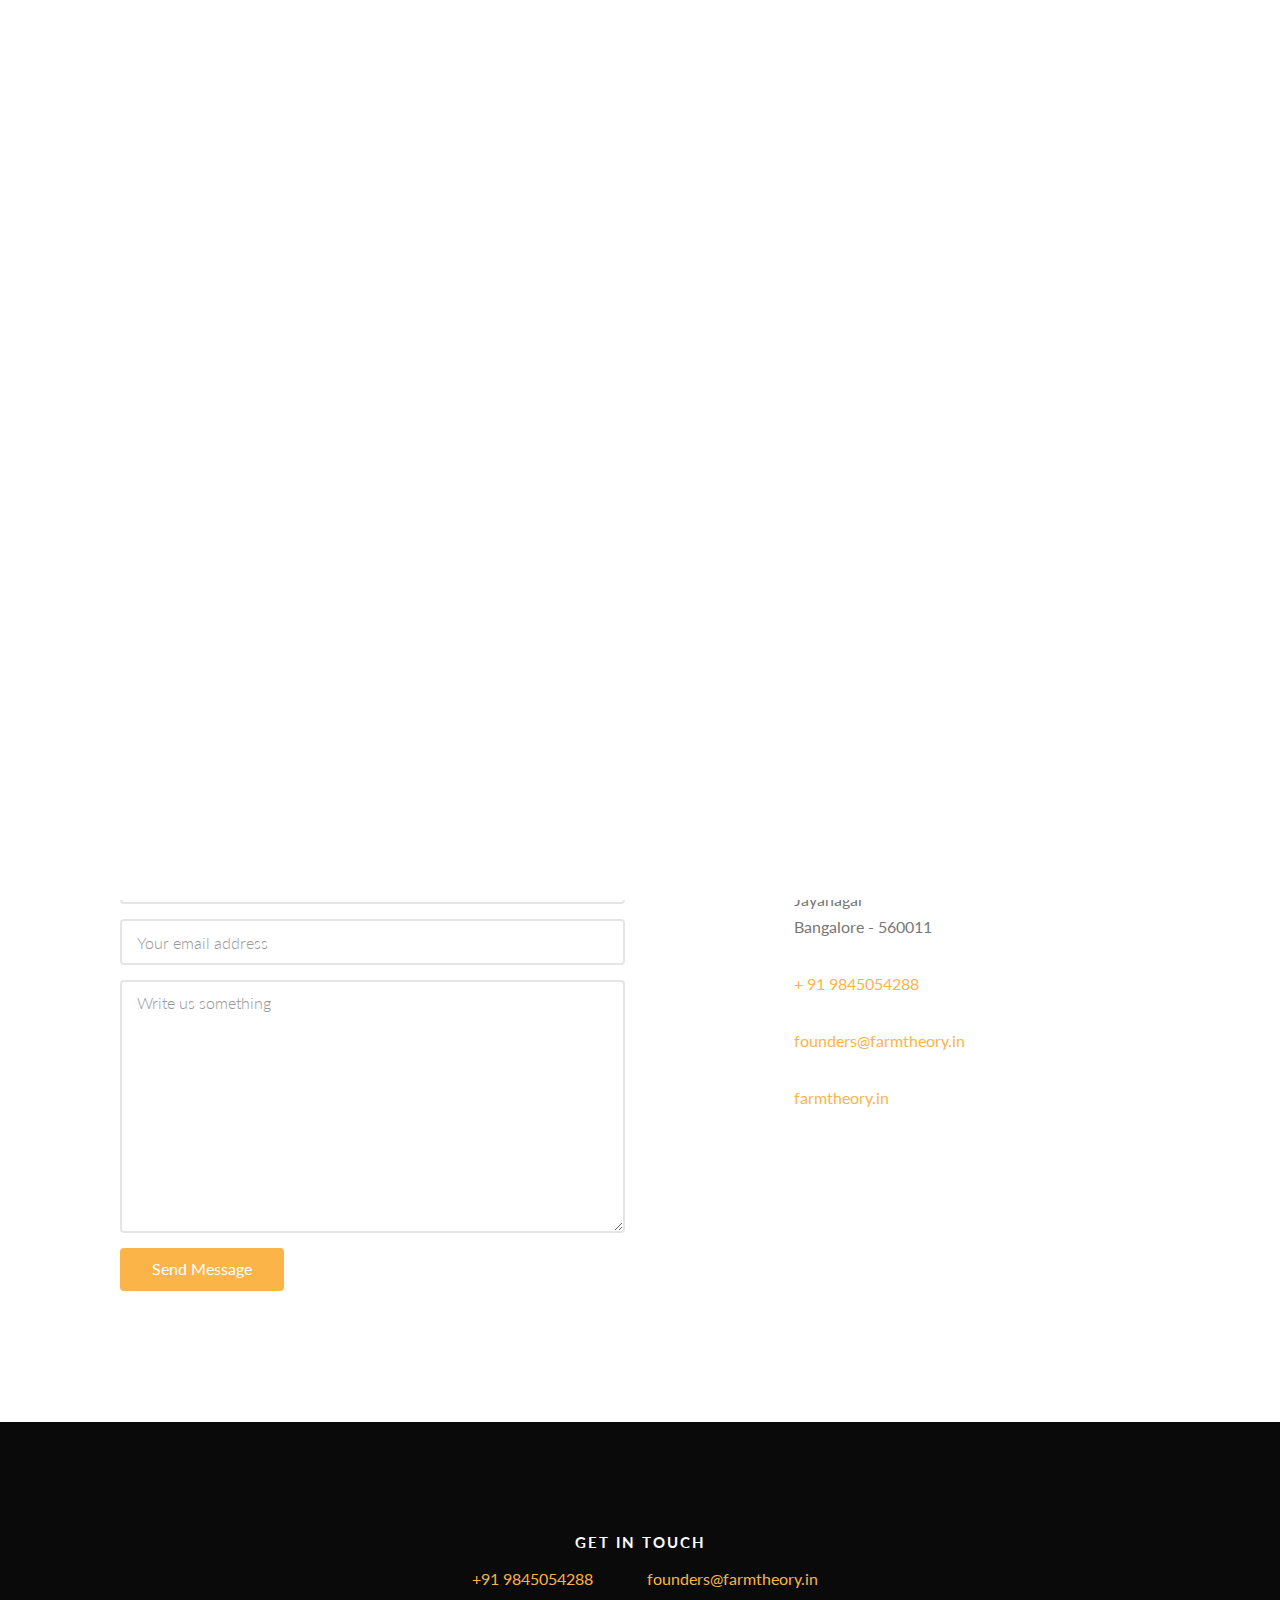
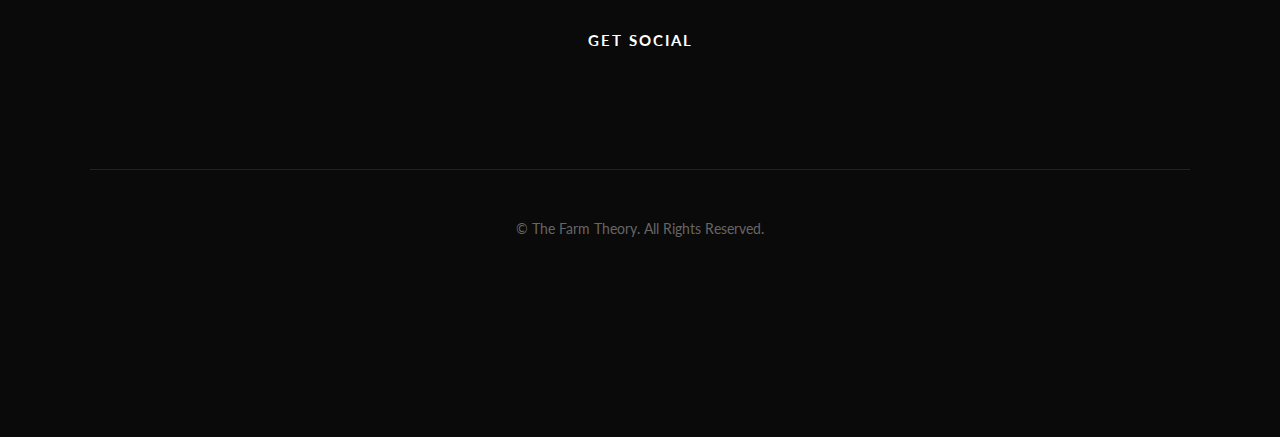
==== commit 6d98079b: "URL change" ====
--- a/contact.html
+++ b/contact.html
@@ -151,7 +151,7 @@
 							<li class="phone"><a href="tel://+91 9845054288">+ 91 9845054288</a></li>
 							<li class="email"><a href="mailto:founders@farmtheory.in">founders@farmtheory.in</a></li>
 
-							<li class="url"><a href="http://arpit-agarwal1.github.io">thefarmtheory.com</a></li>
+							<li class="url"><a href="http://arpit-agarwal1.github.io">farmtheory.in</a></li>
 						</ul>
 					</div>
 
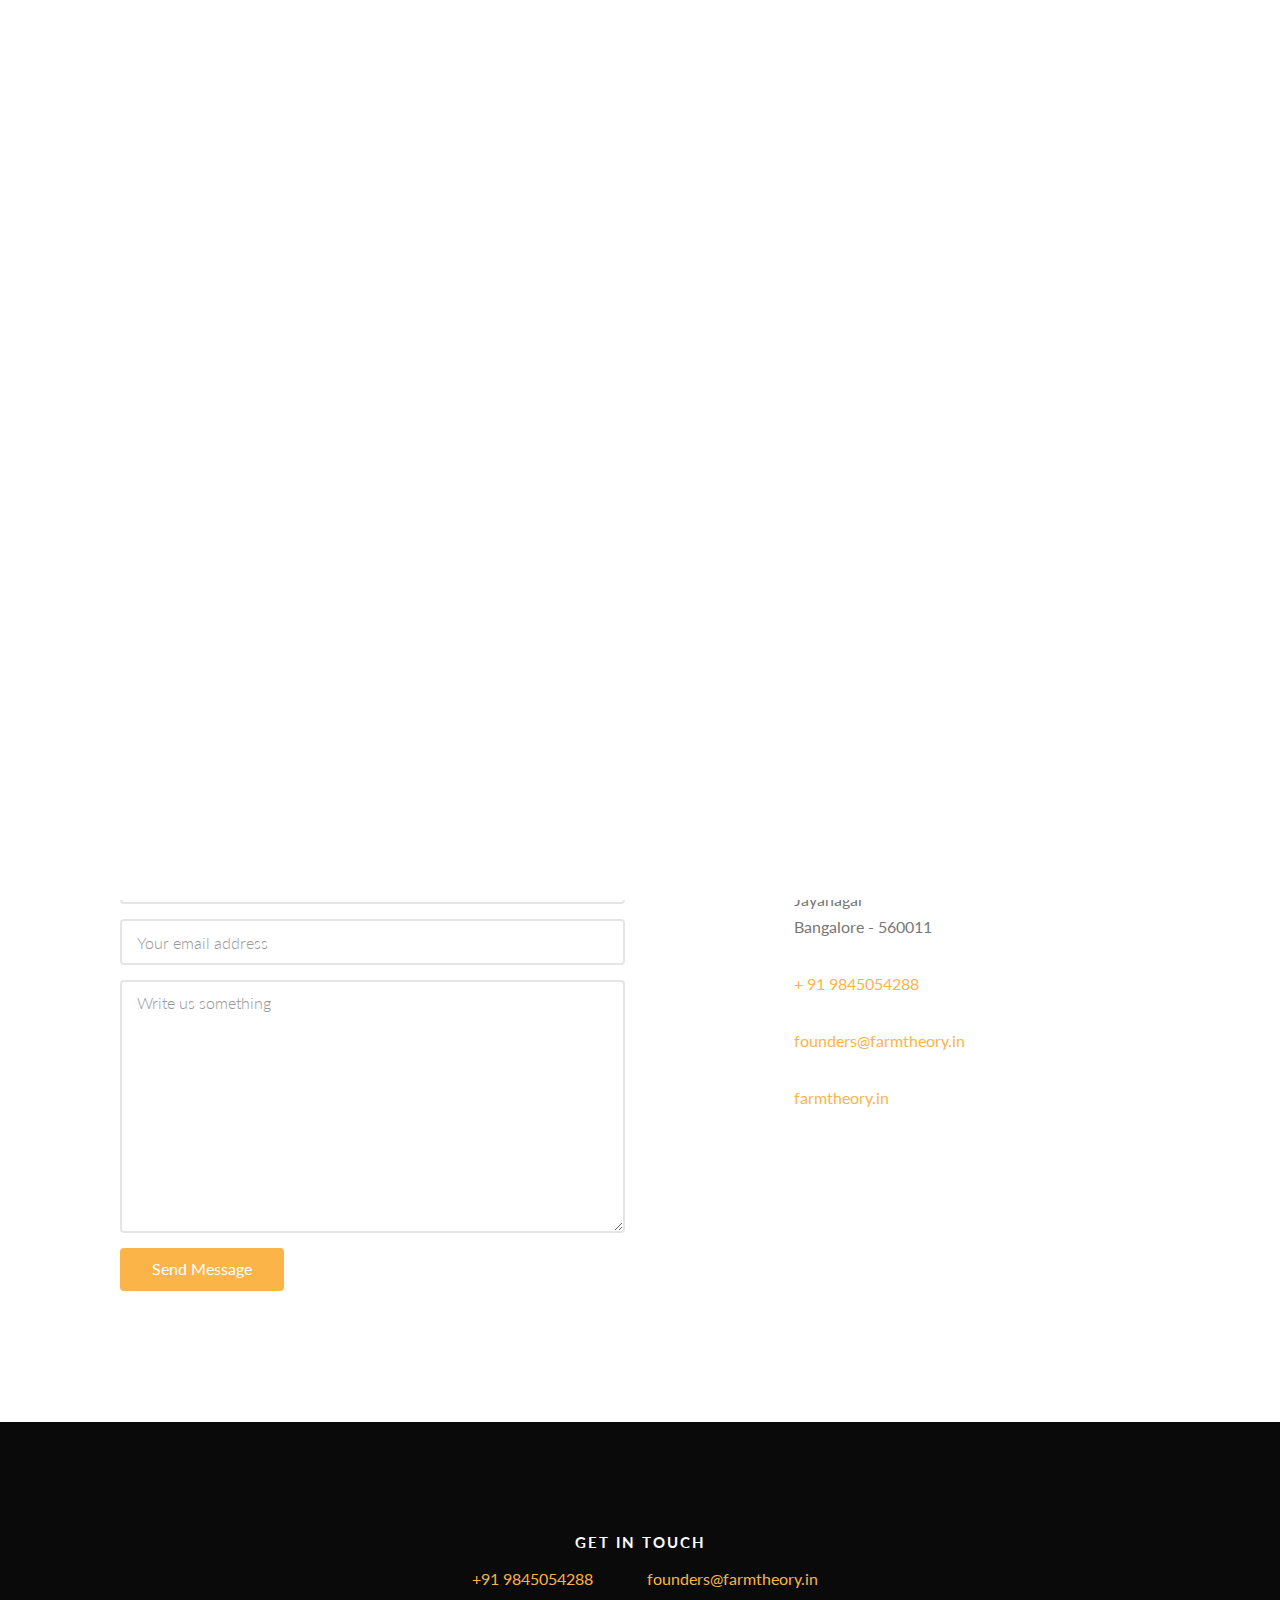
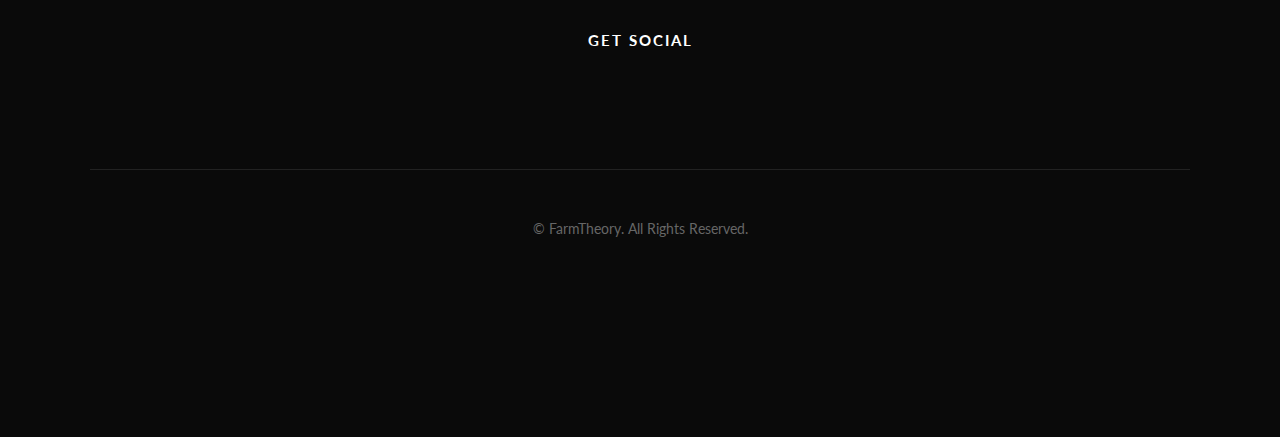
==== commit c209a60d: "changed name to FarmTheory" ====
--- a/contact.html
+++ b/contact.html
@@ -8,11 +8,11 @@
 	<head>
 	<meta charset="utf-8">
 	<meta http-equiv="X-UA-Compatible" content="IE=edge">
-	<title>The Farm Theory</title>
+	<title>FarmTheory</title>
 	<meta name="viewport" content="width=device-width, initial-scale=1">
 	<meta name="description" content="Fresh Produce From Our Farms to Your Fork" />
 	<meta name="keywords" content="Fresh Produce, Ugly Produce, Farm to Fork, Farms, Wonky Produce, Imperfect Produce" />
-	<meta name="author" content="The Farm Theory" />
+	<meta name="author" content="FarmTheory" />
 
   	<!-- Facebook and Twitter integration -->
 	<meta property="og:title" content=""/>
@@ -73,8 +73,8 @@
 			
 			<div class="row">
 				<div class="col-sm-4 col-xs-12">
-					<!-- <div id="gtco-logo"><a href="index.html">The Farm Theory<em></em></a></div> -->
-					<div id="gtco-logo"><a href="index.html"><img src="favicon.jpg" height="60px" width="100px"/> The Farm Theory <em></em></a></div>
+					<!-- <div id="gtco-logo"><a href="index.html">FarmTheory<em></em></a></div> -->
+					<div id="gtco-logo"><a href="index.html"><img src="favicon.jpg" height="60px" width="100px"/> FarmTheory <em></em></a></div>
 
 				</div>
 				<div class="col-xs-8 text-right menu-1">
@@ -115,7 +115,7 @@
 				<div class="col-md-12">
 					<div class="col-md-6 animate-box">
 					<h3>Get In Touch</h3>
-					<form action="#" method="POST">
+					<form action="contact.html" method="POST">
 						<div class="row form-group">
 							<div class="col-md-12">
 								<label class="sr-only" for="name">Name</label>
@@ -190,7 +190,7 @@
 				</div>
 
 				<div class="col-md-12 text-center copyright">
-					<p><small class="block">&copy; The Farm Theory. All Rights Reserved.</small> 
+					<p><small class="block">&copy; FarmTheory. All Rights Reserved.</small> 
 					</div>
 
 			</div>
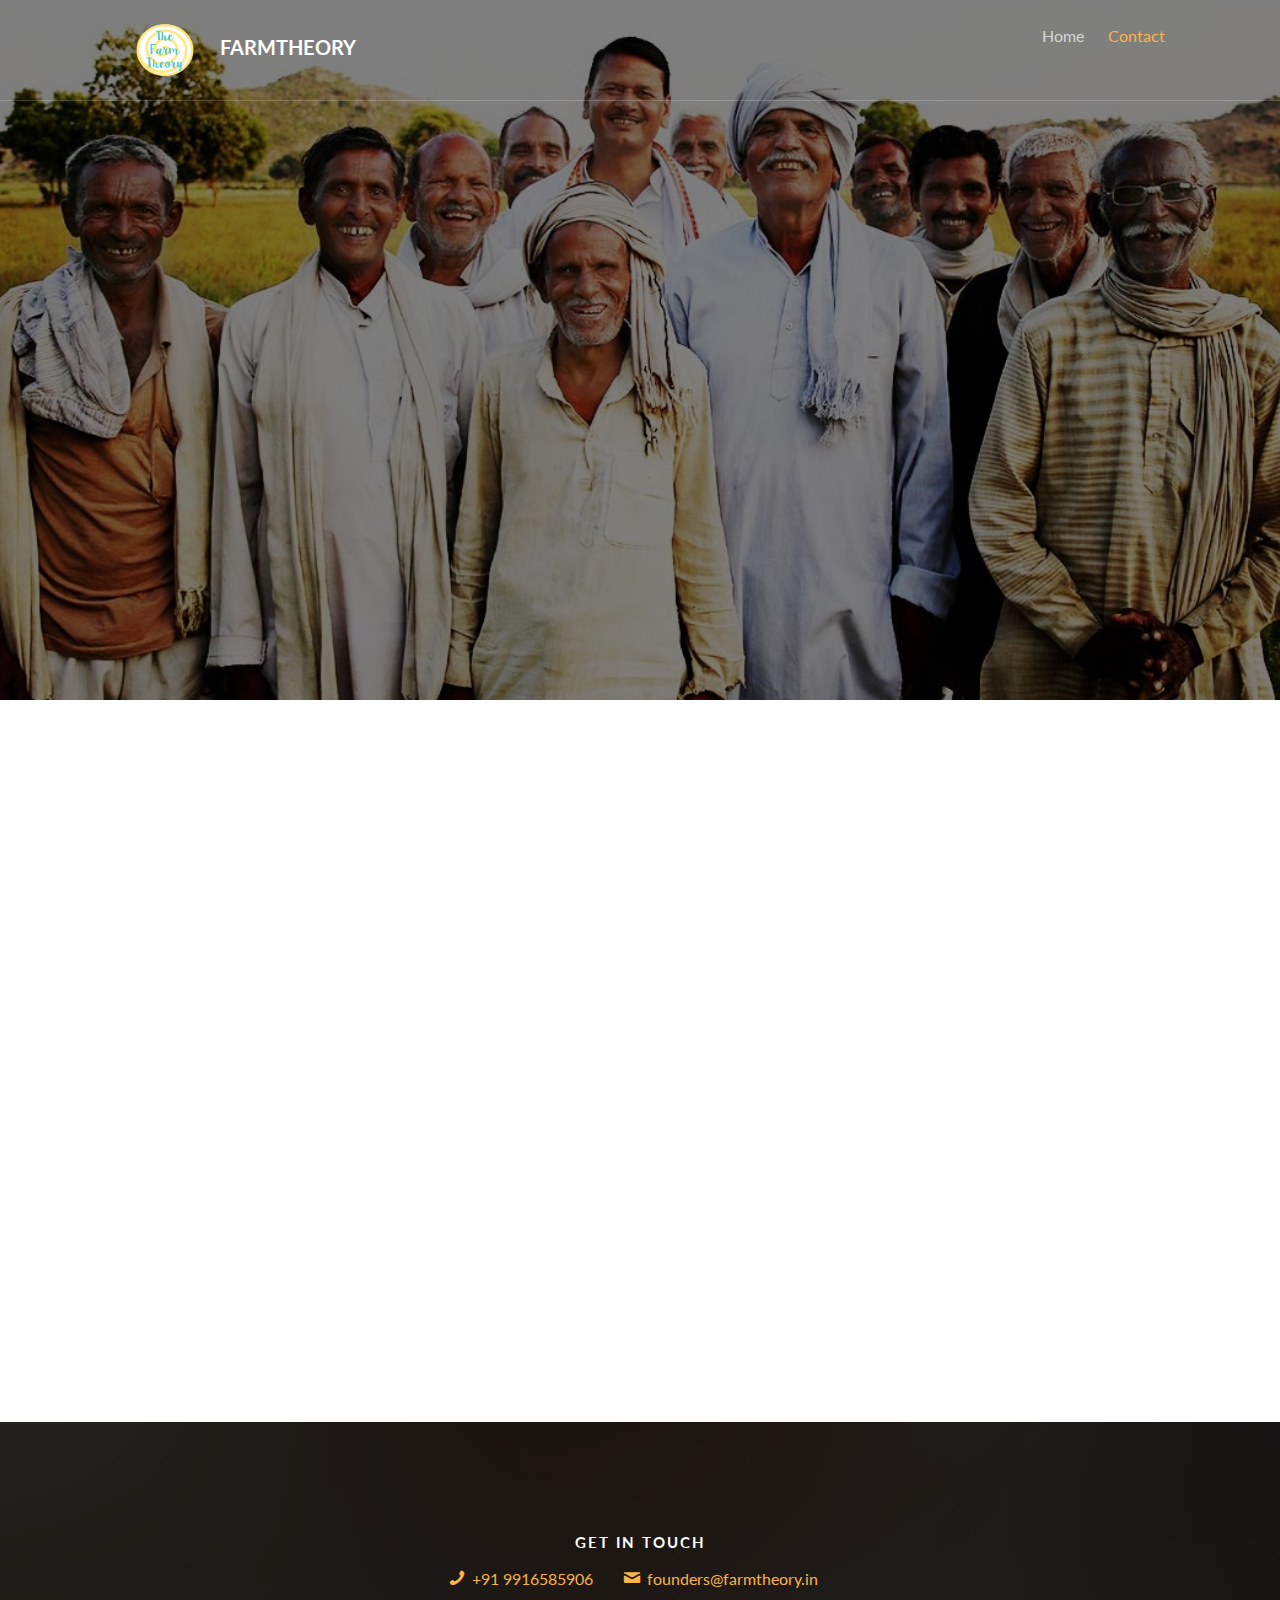
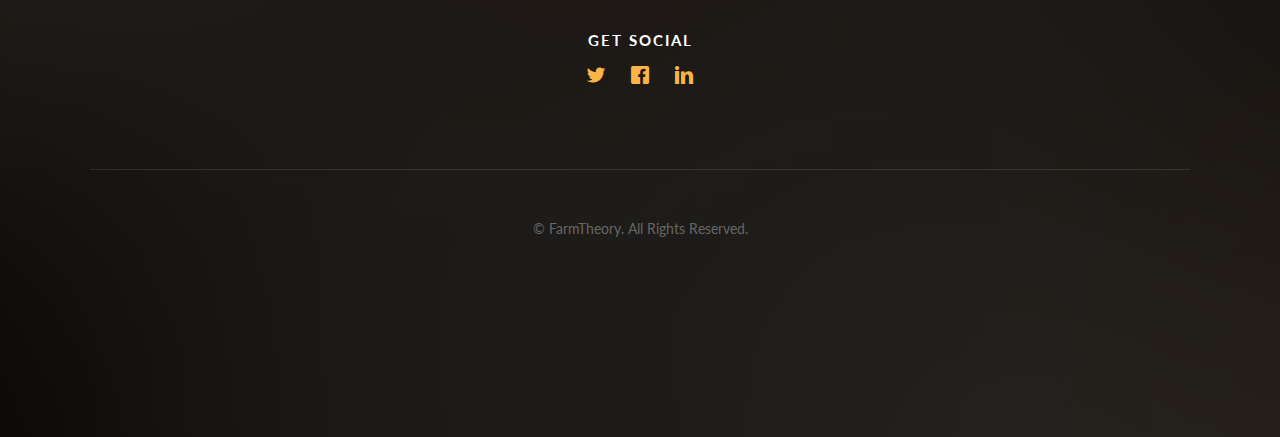
==== commit 7b8a8606: "contact info" ====
--- a/contact.html
+++ b/contact.html
@@ -148,7 +148,7 @@
 						<h3>Contact Information</h3>
 						<ul>
 							<li class="address">174/40 10th Cross, <br> Jayanagar <br> Bangalore - 560011</li>
-							<li class="phone"><a href="tel://+91 9845054288">+ 91 9845054288</a></li>
+							<li class="phone"><a href="tel://+91 9916585906">+ 91 9916585906</a></li>
 							<li class="email"><a href="mailto:founders@farmtheory.in">founders@farmtheory.in</a></li>
 
 							<li class="url"><a href="http://arpit-agarwal1.github.io">farmtheory.in</a></li>
@@ -174,7 +174,7 @@
 					<div class="gtco-widget">
 						<h3>Get In Touch</h3>
 						<ul class="gtco-quick-contact">
-							<li><a href="tel://+91 9845054288"><i class="icon-phone"></i> +91 9845054288</a></li>
+							<li><a href="tel://+91 9916585906"><i class="icon-phone"></i> +91 9916585906</a></li>
 							<li><a href="mailto:founders@farmtheory.in"><i class="icon-mail2"></i> founders@farmtheory.in</a></li>
 							</ul>
 					</div>
--- a/css/icomoon.css
+++ b/css/icomoon.css
@@ -0,0 +1,1571 @@
+@font-face {
+  font-family: 'icomoon';
+  src:  url('../fonts/icomoon/icomoon.eot?6iuir');
+  src:  url('../fonts/icomoon/icomoon.eot?6iuir#iefix') format('embedded-opentype'),
+    url('../fonts/icomoon/icomoon.ttf?6iuir') format('truetype'),
+    url('../fonts/icomoon/icomoon.woff?6iuir') format('woff'),
+    url('../fonts/icomoon/icomoon.svg?6iuir#icomoon') format('svg');
+  font-weight: normal;
+  font-style: normal;
+}
+
+[class^="icon-"], [class*=" icon-"] {
+  /* use !important to prevent issues with browser extensions that change fonts */
+  font-family: 'icomoon' !important;
+  speak: none;
+  font-style: normal;
+  font-weight: normal;
+  font-variant: normal;
+  text-transform: none;
+  line-height: 1;
+
+  /* Better Font Rendering =========== */
+  -webkit-font-smoothing: antialiased;
+  -moz-osx-font-smoothing: grayscale;
+}
+
+.icon-eye:before {
+  content: "\e000";
+}
+.icon-paper-clip:before {
+  content: "\e001";
+}
+.icon-mail:before {
+  content: "\e002";
+}
+.icon-toggle:before {
+  content: "\e003";
+}
+.icon-layout:before {
+  content: "\e004";
+}
+.icon-link:before {
+  content: "\e005";
+}
+.icon-bell:before {
+  content: "\e006";
+}
+.icon-lock:before {
+  content: "\e007";
+}
+.icon-unlock:before {
+  content: "\e008";
+}
+.icon-ribbon:before {
+  content: "\e009";
+}
+.icon-image:before {
+  content: "\e010";
+}
+.icon-signal:before {
+  content: "\e011";
+}
+.icon-target:before {
+  content: "\e012";
+}
+.icon-clipboard:before {
+  content: "\e013";
+}
+.icon-clock:before {
+  content: "\e014";
+}
+.icon-watch:before {
+  content: "\e015";
+}
+.icon-air-play:before {
+  content: "\e016";
+}
+.icon-camera:before {
+  content: "\e017";
+}
+.icon-video:before {
+  content: "\e018";
+}
+.icon-disc:before {
+  content: "\e019";
+}
+.icon-printer:before {
+  content: "\e020";
+}
+.icon-monitor:before {
+  content: "\e021";
+}
+.icon-server:before {
+  content: "\e022";
+}
+.icon-cog:before {
+  content: "\e023";
+}
+.icon-heart:before {
+  content: "\e024";
+}
+.icon-paragraph:before {
+  content: "\e025";
+}
+.icon-align-justify:before {
+  content: "\e026";
+}
+.icon-align-left:before {
+  content: "\e027";
+}
+.icon-align-center:before {
+  content: "\e028";
+}
+.icon-align-right:before {
+  content: "\e029";
+}
+.icon-book:before {
+  content: "\e030";
+}
+.icon-layers:before {
+  content: "\e031";
+}
+.icon-stack:before {
+  content: "\e032";
+}
+.icon-stack-2:before {
+  content: "\e033";
+}
+.icon-paper:before {
+  content: "\e034";
+}
+.icon-paper-stack:before {
+  content: "\e035";
+}
+.icon-search:before {
+  content: "\e036";
+}
+.icon-zoom-in:before {
+  content: "\e037";
+}
+.icon-zoom-out:before {
+  content: "\e038";
+}
+.icon-reply:before {
+  content: "\e039";
+}
+.icon-circle-plus:before {
+  content: "\e040";
+}
+.icon-circle-minus:before {
+  content: "\e041";
+}
+.icon-circle-check:before {
+  content: "\e042";
+}
+.icon-circle-cross:before {
+  content: "\e043";
+}
+.icon-square-plus:before {
+  content: "\e044";
+}
+.icon-square-minus:before {
+  content: "\e045";
+}
+.icon-square-check:before {
+  content: "\e046";
+}
+.icon-square-cross:before {
+  content: "\e047";
+}
+.icon-microphone:before {
+  content: "\e048";
+}
+.icon-record:before {
+  content: "\e049";
+}
+.icon-skip-back:before {
+  content: "\e050";
+}
+.icon-rewind:before {
+  content: "\e051";
+}
+.icon-play:before {
+  content: "\e052";
+}
+.icon-pause:before {
+  content: "\e053";
+}
+.icon-stop:before {
+  content: "\e054";
+}
+.icon-fast-forward:before {
+  content: "\e055";
+}
+.icon-skip-forward:before {
+  content: "\e056";
+}
+.icon-shuffle:before {
+  content: "\e057";
+}
+.icon-repeat:before {
+  content: "\e058";
+}
+.icon-folder:before {
+  content: "\e059";
+}
+.icon-umbrella:before {
+  content: "\e060";
+}
+.icon-moon:before {
+  content: "\e061";
+}
+.icon-thermometer:before {
+  content: "\e062";
+}
+.icon-drop:before {
+  content: "\e063";
+}
+.icon-sun:before {
+  content: "\e064";
+}
+.icon-cloud:before {
+  content: "\e065";
+}
+.icon-cloud-upload:before {
+  content: "\e066";
+}
+.icon-cloud-download:before {
+  content: "\e067";
+}
+.icon-upload:before {
+  content: "\e068";
+}
+.icon-download:before {
+  content: "\e069";
+}
+.icon-location:before {
+  content: "\e070";
+}
+.icon-location-2:before {
+  content: "\e071";
+}
+.icon-map:before {
+  content: "\e072";
+}
+.icon-battery:before {
+  content: "\e073";
+}
+.icon-head:before {
+  content: "\e074";
+}
+.icon-briefcase:before {
+  content: "\e075";
+}
+.icon-speech-bubble:before {
+  content: "\e076";
+}
+.icon-anchor:before {
+  content: "\e077";
+}
+.icon-globe:before {
+  content: "\e078";
+}
+.icon-box:before {
+  content: "\e079";
+}
+.icon-reload:before {
+  content: "\e080";
+}
+.icon-share:before {
+  content: "\e081";
+}
+.icon-marquee:before {
+  content: "\e082";
+}
+.icon-marquee-plus:before {
+  content: "\e083";
+}
+.icon-marquee-minus:before {
+  content: "\e084";
+}
+.icon-tag:before {
+  content: "\e085";
+}
+.icon-power:before {
+  content: "\e086";
+}
+.icon-command:before {
+  content: "\e087";
+}
+.icon-alt:before {
+  content: "\e088";
+}
+.icon-esc:before {
+  content: "\e089";
+}
+.icon-bar-graph:before {
+  content: "\e090";
+}
+.icon-bar-graph-2:before {
+  content: "\e091";
+}
+.icon-pie-graph:before {
+  content: "\e092";
+}
+.icon-star:before {
+  content: "\e093";
+}
+.icon-arrow-left:before {
+  content: "\e094";
+}
+.icon-arrow-right:before {
+  content: "\e095";
+}
+.icon-arrow-up:before {
+  content: "\e096";
+}
+.icon-arrow-down:before {
+  content: "\e097";
+}
+.icon-volume:before {
+  content: "\e098";
+}
+.icon-mute:before {
+  content: "\e099";
+}
+.icon-content-right:before {
+  content: "\e100";
+}
+.icon-content-left:before {
+  content: "\e101";
+}
+.icon-grid:before {
+  content: "\e102";
+}
+.icon-grid-2:before {
+  content: "\e103";
+}
+.icon-columns:before {
+  content: "\e104";
+}
+.icon-loader:before {
+  content: "\e105";
+}
+.icon-bag:before {
+  content: "\e106";
+}
+.icon-ban:before {
+  content: "\e107";
+}
+.icon-flag:before {
+  content: "\e108";
+}
+.icon-trash:before {
+  content: "\e109";
+}
+.icon-expand:before {
+  content: "\e110";
+}
+.icon-contract:before {
+  content: "\e111";
+}
+.icon-maximize:before {
+  content: "\e112";
+}
+.icon-minimize:before {
+  content: "\e113";
+}
+.icon-plus:before {
+  content: "\e114";
+}
+.icon-minus:before {
+  content: "\e115";
+}
+.icon-check:before {
+  content: "\e116";
+}
+.icon-cross:before {
+  content: "\e117";
+}
+.icon-move:before {
+  content: "\e118";
+}
+.icon-delete:before {
+  content: "\e119";
+}
+.icon-menu:before {
+  content: "\e120";
+}
+.icon-archive:before {
+  content: "\e121";
+}
+.icon-inbox:before {
+  content: "\e122";
+}
+.icon-outbox:before {
+  content: "\e123";
+}
+.icon-file:before {
+  content: "\e124";
+}
+.icon-file-add:before {
+  content: "\e125";
+}
+.icon-file-subtract:before {
+  content: "\e126";
+}
+.icon-help:before {
+  content: "\e127";
+}
+.icon-open:before {
+  content: "\e128";
+}
+.icon-ellipsis:before {
+  content: "\e129";
+}
+.icon-add-to-list:before {
+  content: "\e900";
+}
+.icon-classic-computer:before {
+  content: "\e901";
+}
+.icon-controller-fast-backward:before {
+  content: "\e902";
+}
+.icon-creative-commons-attribution:before {
+  content: "\e903";
+}
+.icon-creative-commons-noderivs:before {
+  content: "\e904";
+}
+.icon-creative-commons-noncommercial-eu:before {
+  content: "\e905";
+}
+.icon-creative-commons-noncommercial-us:before {
+  content: "\e906";
+}
+.icon-creative-commons-public-domain:before {
+  content: "\e907";
+}
+.icon-creative-commons-remix:before {
+  content: "\e908";
+}
+.icon-creative-commons-share:before {
+  content: "\e909";
+}
+.icon-creative-commons-sharealike:before {
+  content: "\e90a";
+}
+.icon-creative-commons:before {
+  content: "\e90b";
+}
+.icon-document-landscape:before {
+  content: "\e90c";
+}
+.icon-remove-user:before {
+  content: "\e90d";
+}
+.icon-warning:before {
+  content: "\e90e";
+}
+.icon-arrow-bold-down:before {
+  content: "\e90f";
+}
+.icon-arrow-bold-left:before {
+  content: "\e910";
+}
+.icon-arrow-bold-right:before {
+  content: "\e911";
+}
+.icon-arrow-bold-up:before {
+  content: "\e912";
+}
+.icon-arrow-down2:before {
+  content: "\e913";
+}
+.icon-arrow-left2:before {
+  content: "\e914";
+}
+.icon-arrow-long-down:before {
+  content: "\e915";
+}
+.icon-arrow-long-left:before {
+  content: "\e916";
+}
+.icon-arrow-long-right:before {
+  content: "\e917";
+}
+.icon-arrow-long-up:before {
+  content: "\e918";
+}
+.icon-arrow-right2:before {
+  content: "\e919";
+}
+.icon-arrow-up2:before {
+  content: "\e91a";
+}
+.icon-arrow-with-circle-down:before {
+  content: "\e91b";
+}
+.icon-arrow-with-circle-left:before {
+  content: "\e91c";
+}
+.icon-arrow-with-circle-right:before {
+  content: "\e91d";
+}
+.icon-arrow-with-circle-up:before {
+  content: "\e91e";
+}
+.icon-bookmark:before {
+  content: "\e91f";
+}
+.icon-bookmarks:before {
+  content: "\e920";
+}
+.icon-chevron-down:before {
+  content: "\e921";
+}
+.icon-chevron-left:before {
+  content: "\e922";
+}
+.icon-chevron-right:before {
+  content: "\e923";
+}
+.icon-chevron-small-down:before {
+  content: "\e924";
+}
+.icon-chevron-small-left:before {
+  content: "\e925";
+}
+.icon-chevron-small-right:before {
+  content: "\e926";
+}
+.icon-chevron-small-up:before {
+  content: "\e927";
+}
+.icon-chevron-thin-down:before {
+  content: "\e928";
+}
+.icon-chevron-thin-left:before {
+  content: "\e929";
+}
+.icon-chevron-thin-right:before {
+  content: "\e92a";
+}
+.icon-chevron-thin-up:before {
+  content: "\e92b";
+}
+.icon-chevron-up:before {
+  content: "\e92c";
+}
+.icon-chevron-with-circle-down:before {
+  content: "\e92d";
+}
+.icon-chevron-with-circle-left:before {
+  content: "\e92e";
+}
+.icon-chevron-with-circle-right:before {
+  content: "\e92f";
+}
+.icon-chevron-with-circle-up:before {
+  content: "\e930";
+}
+.icon-cloud2:before {
+  content: "\e931";
+}
+.icon-controller-fast-forward:before {
+  content: "\e932";
+}
+.icon-controller-jump-to-start:before {
+  content: "\e933";
+}
+.icon-controller-next:before {
+  content: "\e934";
+}
+.icon-controller-paus:before {
+  content: "\e935";
+}
+.icon-controller-play:before {
+  content: "\e936";
+}
+.icon-controller-record:before {
+  content: "\e937";
+}
+.icon-controller-stop:before {
+  content: "\e938";
+}
+.icon-controller-volume:before {
+  content: "\e939";
+}
+.icon-dot-single:before {
+  content: "\e93a";
+}
+.icon-dots-three-horizontal:before {
+  content: "\e93b";
+}
+.icon-dots-three-vertical:before {
+  content: "\e93c";
+}
+.icon-dots-two-horizontal:before {
+  content: "\e93d";
+}
+.icon-dots-two-vertical:before {
+  content: "\e93e";
+}
+.icon-download2:before {
+  content: "\e93f";
+}
+.icon-emoji-flirt:before {
+  content: "\e940";
+}
+.icon-flow-branch:before {
+  content: "\e941";
+}
+.icon-flow-cascade:before {
+  content: "\e942";
+}
+.icon-flow-line:before {
+  content: "\e943";
+}
+.icon-flow-parallel:before {
+  content: "\e944";
+}
+.icon-flow-tree:before {
+  content: "\e945";
+}
+.icon-install:before {
+  content: "\e946";
+}
+.icon-layers2:before {
+  content: "\e947";
+}
+.icon-open-book:before {
+  content: "\e948";
+}
+.icon-resize-100:before {
+  content: "\e949";
+}
+.icon-resize-full-screen:before {
+  content: "\e94a";
+}
+.icon-save:before {
+  content: "\e94b";
+}
+.icon-select-arrows:before {
+  content: "\e94c";
+}
+.icon-sound-mute:before {
+  content: "\e94d";
+}
+.icon-sound:before {
+  content: "\e94e";
+}
+.icon-trash2:before {
+  content: "\e94f";
+}
+.icon-triangle-down:before {
+  content: "\e950";
+}
+.icon-triangle-left:before {
+  content: "\e951";
+}
+.icon-triangle-right:before {
+  content: "\e952";
+}
+.icon-triangle-up:before {
+  content: "\e953";
+}
+.icon-uninstall:before {
+  content: "\e954";
+}
+.icon-upload-to-cloud:before {
+  content: "\e955";
+}
+.icon-upload2:before {
+  content: "\e956";
+}
+.icon-add-user:before {
+  content: "\e957";
+}
+.icon-address:before {
+  content: "\e958";
+}
+.icon-adjust:before {
+  content: "\e959";
+}
+.icon-air:before {
+  content: "\e95a";
+}
+.icon-aircraft-landing:before {
+  content: "\e95b";
+}
+.icon-aircraft-take-off:before {
+  content: "\e95c";
+}
+.icon-aircraft:before {
+  content: "\e95d";
+}
+.icon-align-bottom:before {
+  content: "\e95e";
+}
+.icon-align-horizontal-middle:before {
+  content: "\e95f";
+}
+.icon-align-left2:before {
+  content: "\e960";
+}
+.icon-align-right2:before {
+  content: "\e961";
+}
+.icon-align-top:before {
+  content: "\e962";
+}
+.icon-align-vertical-middle:before {
+  content: "\e963";
+}
+.icon-archive2:before {
+  content: "\e964";
+}
+.icon-area-graph:before {
+  content: "\e965";
+}
+.icon-attachment:before {
+  content: "\e966";
+}
+.icon-awareness-ribbon:before {
+  content: "\e967";
+}
+.icon-back-in-time:before {
+  content: "\e968";
+}
+.icon-back:before {
+  content: "\e969";
+}
+.icon-bar-graph2:before {
+  content: "\e96a";
+}
+.icon-battery2:before {
+  content: "\e96b";
+}
+.icon-beamed-note:before {
+  content: "\e96c";
+}
+.icon-bell2:before {
+  content: "\e96d";
+}
+.icon-blackboard:before {
+  content: "\e96e";
+}
+.icon-block:before {
+  content: "\e96f";
+}
+.icon-book2:before {
+  content: "\e970";
+}
+.icon-bowl:before {
+  content: "\e971";
+}
+.icon-box2:before {
+  content: "\e972";
+}
+.icon-briefcase2:before {
+  content: "\e973";
+}
+.icon-browser:before {
+  content: "\e974";
+}
+.icon-brush:before {
+  content: "\e975";
+}
+.icon-bucket:before {
+  content: "\e976";
+}
+.icon-cake:before {
+  content: "\e977";
+}
+.icon-calculator:before {
+  content: "\e978";
+}
+.icon-calendar:before {
+  content: "\e979";
+}
+.icon-camera2:before {
+  content: "\e97a";
+}
+.icon-ccw:before {
+  content: "\e97b";
+}
+.icon-chat:before {
+  content: "\e97c";
+}
+.icon-check2:before {
+  content: "\e97d";
+}
+.icon-circle-with-cross:before {
+  content: "\e97e";
+}
+.icon-circle-with-minus:before {
+  content: "\e97f";
+}
+.icon-circle-with-plus:before {
+  content: "\e980";
+}
+.icon-circle:before {
+  content: "\e981";
+}
+.icon-circular-graph:before {
+  content: "\e982";
+}
+.icon-clapperboard:before {
+  content: "\e983";
+}
+.icon-clipboard2:before {
+  content: "\e984";
+}
+.icon-clock2:before {
+  content: "\e985";
+}
+.icon-code:before {
+  content: "\e986";
+}
+.icon-cog2:before {
+  content: "\e987";
+}
+.icon-colours:before {
+  content: "\e988";
+}
+.icon-compass:before {
+  content: "\e989";
+}
+.icon-copy:before {
+  content: "\e98a";
+}
+.icon-credit-card:before {
+  content: "\e98b";
+}
+.icon-credit:before {
+  content: "\e98c";
+}
+.icon-cross2:before {
+  content: "\e98d";
+}
+.icon-cup:before {
+  content: "\e98e";
+}
+.icon-cw:before {
+  content: "\e98f";
+}
+.icon-cycle:before {
+  content: "\e990";
+}
+.icon-database:before {
+  content: "\e991";
+}
+.icon-dial-pad:before {
+  content: "\e992";
+}
+.icon-direction:before {
+  content: "\e993";
+}
+.icon-document:before {
+  content: "\e994";
+}
+.icon-documents:before {
+  content: "\e995";
+}
+.icon-drink:before {
+  content: "\e996";
+}
+.icon-drive:before {
+  content: "\e997";
+}
+.icon-drop2:before {
+  content: "\e998";
+}
+.icon-edit:before {
+  content: "\e999";
+}
+.icon-email:before {
+  content: "\e99a";
+}
+.icon-emoji-happy:before {
+  content: "\e99b";
+}
+.icon-emoji-neutral:before {
+  content: "\e99c";
+}
+.icon-emoji-sad:before {
+  content: "\e99d";
+}
+.icon-erase:before {
+  content: "\e99e";
+}
+.icon-eraser:before {
+  content: "\e99f";
+}
+.icon-export:before {
+  content: "\e9a0";
+}
+.icon-eye2:before {
+  content: "\e9a1";
+}
+.icon-feather:before {
+  content: "\e9a2";
+}
+.icon-flag2:before {
+  content: "\e9a3";
+}
+.icon-flash:before {
+  content: "\e9a4";
+}
+.icon-flashlight:before {
+  content: "\e9a5";
+}
+.icon-flat-brush:before {
+  content: "\e9a6";
+}
+.icon-folder-images:before {
+  content: "\e9a7";
+}
+.icon-folder-music:before {
+  content: "\e9a8";
+}
+.icon-folder-video:before {
+  content: "\e9a9";
+}
+.icon-folder2:before {
+  content: "\e9aa";
+}
+.icon-forward:before {
+  content: "\e9ab";
+}
+.icon-funnel:before {
+  content: "\e9ac";
+}
+.icon-game-controller:before {
+  content: "\e9ad";
+}
+.icon-gauge:before {
+  content: "\e9ae";
+}
+.icon-globe2:before {
+  content: "\e9af";
+}
+.icon-graduation-cap:before {
+  content: "\e9b0";
+}
+.icon-grid2:before {
+  content: "\e9b1";
+}
+.icon-hair-cross:before {
+  content: "\e9b2";
+}
+.icon-hand:before {
+  content: "\e9b3";
+}
+.icon-heart-outlined:before {
+  content: "\e9b4";
+}
+.icon-heart2:before {
+  content: "\e9b5";
+}
+.icon-help-with-circle:before {
+  content: "\e9b6";
+}
+.icon-help2:before {
+  content: "\e9b7";
+}
+.icon-home:before {
+  content: "\e9b8";
+}
+.icon-hour-glass:before {
+  content: "\e9b9";
+}
+.icon-image-inverted:before {
+  content: "\e9ba";
+}
+.icon-image2:before {
+  content: "\e9bb";
+}
+.icon-images:before {
+  content: "\e9bc";
+}
+.icon-inbox2:before {
+  content: "\e9bd";
+}
+.icon-infinity:before {
+  content: "\e9be";
+}
+.icon-info-with-circle:before {
+  content: "\e9bf";
+}
+.icon-info:before {
+  content: "\e9c0";
+}
+.icon-key:before {
+  content: "\e9c1";
+}
+.icon-keyboard:before {
+  content: "\e9c2";
+}
+.icon-lab-flask:before {
+  content: "\e9c3";
+}
+.icon-landline:before {
+  content: "\e9c4";
+}
+.icon-language:before {
+  content: "\e9c5";
+}
+.icon-laptop:before {
+  content: "\e9c6";
+}
+.icon-leaf:before {
+  content: "\e9c7";
+}
+.icon-level-down:before {
+  content: "\e9c8";
+}
+.icon-level-up:before {
+  content: "\e9c9";
+}
+.icon-lifebuoy:before {
+  content: "\e9ca";
+}
+.icon-light-bulb:before {
+  content: "\e9cb";
+}
+.icon-light-down:before {
+  content: "\e9cc";
+}
+.icon-light-up:before {
+  content: "\e9cd";
+}
+.icon-line-graph:before {
+  content: "\e9ce";
+}
+.icon-link2:before {
+  content: "\e9cf";
+}
+.icon-list:before {
+  content: "\e9d0";
+}
+.icon-location-pin:before {
+  content: "\e9d1";
+}
+.icon-location2:before {
+  content: "\e9d2";
+}
+.icon-lock-open:before {
+  content: "\e9d3";
+}
+.icon-lock2:before {
+  content: "\e9d4";
+}
+.icon-log-out:before {
+  content: "\e9d5";
+}
+.icon-login:before {
+  content: "\e9d6";
+}
+.icon-loop:before {
+  content: "\e9d7";
+}
+.icon-magnet:before {
+  content: "\e9d8";
+}
+.icon-magnifying-glass:before {
+  content: "\e9d9";
+}
+.icon-mail2:before {
+  content: "\e9da";
+}
+.icon-man:before {
+  content: "\e9db";
+}
+.icon-map2:before {
+  content: "\e9dc";
+}
+.icon-mask:before {
+  content: "\e9dd";
+}
+.icon-medal:before {
+  content: "\e9de";
+}
+.icon-megaphone:before {
+  content: "\e9df";
+}
+.icon-menu2:before {
+  content: "\e9e0";
+}
+.icon-message:before {
+  content: "\e9e1";
+}
+.icon-mic:before {
+  content: "\e9e2";
+}
+.icon-minus2:before {
+  content: "\e9e3";
+}
+.icon-mobile:before {
+  content: "\e9e4";
+}
+.icon-modern-mic:before {
+  content: "\e9e5";
+}
+.icon-moon2:before {
+  content: "\e9e6";
+}
+.icon-mouse:before {
+  content: "\e9e7";
+}
+.icon-music:before {
+  content: "\e9e8";
+}
+.icon-network:before {
+  content: "\e9e9";
+}
+.icon-new-message:before {
+  content: "\e9ea";
+}
+.icon-new:before {
+  content: "\e9eb";
+}
+.icon-news:before {
+  content: "\e9ec";
+}
+.icon-note:before {
+  content: "\e9ed";
+}
+.icon-notification:before {
+  content: "\e9ee";
+}
+.icon-old-mobile:before {
+  content: "\e9ef";
+}
+.icon-old-phone:before {
+  content: "\e9f0";
+}
+.icon-palette:before {
+  content: "\e9f1";
+}
+.icon-paper-plane:before {
+  content: "\e9f2";
+}
+.icon-pencil:before {
+  content: "\e9f3";
+}
+.icon-phone:before {
+  content: "\e9f4";
+}
+.icon-pie-chart:before {
+  content: "\e9f5";
+}
+.icon-pin:before {
+  content: "\e9f6";
+}
+.icon-plus2:before {
+  content: "\e9f7";
+}
+.icon-popup:before {
+  content: "\e9f8";
+}
+.icon-power-plug:before {
+  content: "\e9f9";
+}
+.icon-price-ribbon:before {
+  content: "\e9fa";
+}
+.icon-price-tag:before {
+  content: "\e9fb";
+}
+.icon-print:before {
+  content: "\e9fc";
+}
+.icon-progress-empty:before {
+  content: "\e9fd";
+}
+.icon-progress-full:before {
+  content: "\e9fe";
+}
+.icon-progress-one:before {
+  content: "\e9ff";
+}
+.icon-progress-two:before {
+  content: "\ea00";
+}
+.icon-publish:before {
+  content: "\ea01";
+}
+.icon-quote:before {
+  content: "\ea02";
+}
+.icon-radio:before {
+  content: "\ea03";
+}
+.icon-reply-all:before {
+  content: "\ea04";
+}
+.icon-reply2:before {
+  content: "\ea05";
+}
+.icon-retweet:before {
+  content: "\ea06";
+}
+.icon-rocket:before {
+  content: "\ea07";
+}
+.icon-round-brush:before {
+  content: "\ea08";
+}
+.icon-rss:before {
+  content: "\ea09";
+}
+.icon-ruler:before {
+  content: "\ea0a";
+}
+.icon-scissors:before {
+  content: "\ea0b";
+}
+.icon-share-alternitive:before {
+  content: "\ea0c";
+}
+.icon-share2:before {
+  content: "\ea0d";
+}
+.icon-shareable:before {
+  content: "\ea0e";
+}
+.icon-shield:before {
+  content: "\ea0f";
+}
+.icon-shop:before {
+  content: "\ea10";
+}
+.icon-shopping-bag:before {
+  content: "\ea11";
+}
+.icon-shopping-basket:before {
+  content: "\ea12";
+}
+.icon-shopping-cart:before {
+  content: "\ea13";
+}
+.icon-shuffle2:before {
+  content: "\ea14";
+}
+.icon-signal2:before {
+  content: "\ea15";
+}
+.icon-sound-mix:before {
+  content: "\ea16";
+}
+.icon-sports-club:before {
+  content: "\ea17";
+}
+.icon-spreadsheet:before {
+  content: "\ea18";
+}
+.icon-squared-cross:before {
+  content: "\ea19";
+}
+.icon-squared-minus:before {
+  content: "\ea1a";
+}
+.icon-squared-plus:before {
+  content: "\ea1b";
+}
+.icon-star-outlined:before {
+  content: "\ea1c";
+}
+.icon-star2:before {
+  content: "\ea1d";
+}
+.icon-stopwatch:before {
+  content: "\ea1e";
+}
+.icon-suitcase:before {
+  content: "\ea1f";
+}
+.icon-swap:before {
+  content: "\ea20";
+}
+.icon-sweden:before {
+  content: "\ea21";
+}
+.icon-switch:before {
+  content: "\ea22";
+}
+.icon-tablet:before {
+  content: "\ea23";
+}
+.icon-tag2:before {
+  content: "\ea24";
+}
+.icon-text-document-inverted:before {
+  content: "\ea25";
+}
+.icon-text-document:before {
+  content: "\ea26";
+}
+.icon-text:before {
+  content: "\ea27";
+}
+.icon-thermometer2:before {
+  content: "\ea28";
+}
+.icon-thumbs-down:before {
+  content: "\ea29";
+}
+.icon-thumbs-up:before {
+  content: "\ea2a";
+}
+.icon-thunder-cloud:before {
+  content: "\ea2b";
+}
+.icon-ticket:before {
+  content: "\ea2c";
+}
+.icon-time-slot:before {
+  content: "\ea2d";
+}
+.icon-tools:before {
+  content: "\ea2e";
+}
+.icon-traffic-cone:before {
+  content: "\ea2f";
+}
+.icon-tree:before {
+  content: "\ea30";
+}
+.icon-trophy:before {
+  content: "\ea31";
+}
+.icon-tv:before {
+  content: "\ea32";
+}
+.icon-typing:before {
+  content: "\ea33";
+}
+.icon-unread:before {
+  content: "\ea34";
+}
+.icon-untag:before {
+  content: "\ea35";
+}
+.icon-user:before {
+  content: "\ea36";
+}
+.icon-users:before {
+  content: "\ea37";
+}
+.icon-v-card:before {
+  content: "\ea38";
+}
+.icon-video2:before {
+  content: "\ea39";
+}
+.icon-vinyl:before {
+  content: "\ea3a";
+}
+.icon-voicemail:before {
+  content: "\ea3b";
+}
+.icon-wallet:before {
+  content: "\ea3c";
+}
+.icon-water:before {
+  content: "\ea3d";
+}
+.icon-px-with-circle:before {
+  content: "\ea3e";
+}
+.icon-px:before {
+  content: "\ea3f";
+}
+.icon-basecamp:before {
+  content: "\ea40";
+}
+.icon-behance:before {
+  content: "\ea41";
+}
+.icon-creative-cloud:before {
+  content: "\ea42";
+}
+.icon-dropbox:before {
+  content: "\ea43";
+}
+.icon-evernote:before {
+  content: "\ea44";
+}
+.icon-flattr:before {
+  content: "\ea45";
+}
+.icon-foursquare:before {
+  content: "\ea46";
+}
+.icon-google-drive:before {
+  content: "\ea47";
+}
+.icon-google-hangouts:before {
+  content: "\ea48";
+}
+.icon-grooveshark:before {
+  content: "\ea49";
+}
+.icon-icloud:before {
+  content: "\ea4a";
+}
+.icon-mixi:before {
+  content: "\ea4b";
+}
+.icon-onedrive:before {
+  content: "\ea4c";
+}
+.icon-paypal:before {
+  content: "\ea4d";
+}
+.icon-picasa:before {
+  content: "\ea4e";
+}
+.icon-qq:before {
+  content: "\ea4f";
+}
+.icon-rdio-with-circle:before {
+  content: "\ea50";
+}
+.icon-renren:before {
+  content: "\ea51";
+}
+.icon-scribd:before {
+  content: "\ea52";
+}
+.icon-sina-weibo:before {
+  content: "\ea53";
+}
+.icon-skype-with-circle:before {
+  content: "\ea54";
+}
+.icon-skype:before {
+  content: "\ea55";
+}
+.icon-slideshare:before {
+  content: "\ea56";
+}
+.icon-smashing:before {
+  content: "\ea57";
+}
+.icon-soundcloud:before {
+  content: "\ea58";
+}
+.icon-spotify-with-circle:before {
+  content: "\ea59";
+}
+.icon-spotify:before {
+  content: "\ea5a";
+}
+.icon-swarm:before {
+  content: "\ea5b";
+}
+.icon-vine-with-circle:before {
+  content: "\ea5c";
+}
+.icon-vine:before {
+  content: "\ea5d";
+}
+.icon-vk-alternitive:before {
+  content: "\ea5e";
+}
+.icon-vk-with-circle:before {
+  content: "\ea5f";
+}
+.icon-vk:before {
+  content: "\ea60";
+}
+.icon-xing-with-circle:before {
+  content: "\ea61";
+}
+.icon-xing:before {
+  content: "\ea62";
+}
+.icon-yelp:before {
+  content: "\ea63";
+}
+.icon-dribbble-with-circle:before {
+  content: "\ea64";
+}
+.icon-dribbble:before {
+  content: "\ea65";
+}
+.icon-facebook-with-circle:before {
+  content: "\ea66";
+}
+.icon-facebook:before {
+  content: "\ea67";
+}
+.icon-flickr-with-circle:before {
+  content: "\ea68";
+}
+.icon-flickr:before {
+  content: "\ea69";
+}
+.icon-github-with-circle:before {
+  content: "\ea6a";
+}
+.icon-github:before {
+  content: "\ea6b";
+}
+.icon-google-with-circle:before {
+  content: "\ea6c";
+}
+.icon-google:before {
+  content: "\ea6d";
+}
+.icon-instagram-with-circle:before {
+  content: "\ea6e";
+}
+.icon-instagram:before {
+  content: "\ea6f";
+}
+.icon-lastfm-with-circle:before {
+  content: "\ea70";
+}
+.icon-lastfm:before {
+  content: "\ea71";
+}
+.icon-linkedin-with-circle:before {
+  content: "\ea72";
+}
+.icon-linkedin:before {
+  content: "\ea73";
+}
+.icon-pinterest-with-circle:before {
+  content: "\ea74";
+}
+.icon-pinterest:before {
+  content: "\ea75";
+}
+.icon-rdio:before {
+  content: "\ea76";
+}
+.icon-stumbleupon-with-circle:before {
+  content: "\ea77";
+}
+.icon-stumbleupon:before {
+  content: "\ea78";
+}
+.icon-tumblr-with-circle:before {
+  content: "\ea79";
+}
+.icon-tumblr:before {
+  content: "\ea7a";
+}
+.icon-twitter-with-circle:before {
+  content: "\ea7b";
+}
+.icon-twitter:before {
+  content: "\ea7c";
+}
+.icon-vimeo-with-circle:before {
+  content: "\ea7d";
+}
+.icon-vimeo:before {
+  content: "\ea7e";
+}
+.icon-youtube-with-circle:before {
+  content: "\ea7f";
+}
+.icon-youtube:before {
+  content: "\ea80";
+}
--- a/css/themify-icons.css
+++ b/css/themify-icons.css
@@ -0,0 +1,1081 @@
+@font-face {
+	font-family: 'themify';
+	src:url('../fonts/themify-icons/themify.eot?-fvbane');
+	src:url('../fonts/themify-icons/themify.eot?#iefix-fvbane') format('embedded-opentype'),
+		url('../fonts/themify-icons/themify.woff?-fvbane') format('woff'),
+		url('../fonts/themify-icons/themify.ttf?-fvbane') format('truetype'),
+		url('../fonts/themify-icons/themify.svg?-fvbane#themify') format('svg');
+	font-weight: normal;
+	font-style: normal;
+}
+
+[class^="ti-"], [class*=" ti-"] {
+	font-family: 'themify';
+	speak: none;
+	font-style: normal;
+	font-weight: normal;
+	font-variant: normal;
+	text-transform: none;
+	line-height: 1;
+
+	/* Better Font Rendering =========== */
+	-webkit-font-smoothing: antialiased;
+	-moz-osx-font-smoothing: grayscale;
+}
+
+.ti-wand:before {
+	content: "\e600";
+}
+.ti-volume:before {
+	content: "\e601";
+}
+.ti-user:before {
+	content: "\e602";
+}
+.ti-unlock:before {
+	content: "\e603";
+}
+.ti-unlink:before {
+	content: "\e604";
+}
+.ti-trash:before {
+	content: "\e605";
+}
+.ti-thought:before {
+	content: "\e606";
+}
+.ti-target:before {
+	content: "\e607";
+}
+.ti-tag:before {
+	content: "\e608";
+}
+.ti-tablet:before {
+	content: "\e609";
+}
+.ti-star:before {
+	content: "\e60a";
+}
+.ti-spray:before {
+	content: "\e60b";
+}
+.ti-signal:before {
+	content: "\e60c";
+}
+.ti-shopping-cart:before {
+	content: "\e60d";
+}
+.ti-shopping-cart-full:before {
+	content: "\e60e";
+}
+.ti-settings:before {
+	content: "\e60f";
+}
+.ti-search:before {
+	content: "\e610";
+}
+.ti-zoom-in:before {
+	content: "\e611";
+}
+.ti-zoom-out:before {
+	content: "\e612";
+}
+.ti-cut:before {
+	content: "\e613";
+}
+.ti-ruler:before {
+	content: "\e614";
+}
+.ti-ruler-pencil:before {
+	content: "\e615";
+}
+.ti-ruler-alt:before {
+	content: "\e616";
+}
+.ti-bookmark:before {
+	content: "\e617";
+}
+.ti-bookmark-alt:before {
+	content: "\e618";
+}
+.ti-reload:before {
+	content: "\e619";
+}
+.ti-plus:before {
+	content: "\e61a";
+}
+.ti-pin:before {
+	content: "\e61b";
+}
+.ti-pencil:before {
+	content: "\e61c";
+}
+.ti-pencil-alt:before {
+	content: "\e61d";
+}
+.ti-paint-roller:before {
+	content: "\e61e";
+}
+.ti-paint-bucket:before {
+	content: "\e61f";
+}
+.ti-na:before {
+	content: "\e620";
+}
+.ti-mobile:before {
+	content: "\e621";
+}
+.ti-minus:before {
+	content: "\e622";
+}
+.ti-medall:before {
+	content: "\e623";
+}
+.ti-medall-alt:before {
+	content: "\e624";
+}
+.ti-marker:before {
+	content: "\e625";
+}
+.ti-marker-alt:before {
+	content: "\e626";
+}
+.ti-arrow-up:before {
+	content: "\e627";
+}
+.ti-arrow-right:before {
+	content: "\e628";
+}
+.ti-arrow-left:before {
+	content: "\e629";
+}
+.ti-arrow-down:before {
+	content: "\e62a";
+}
+.ti-lock:before {
+	content: "\e62b";
+}
+.ti-location-arrow:before {
+	content: "\e62c";
+}
+.ti-link:before {
+	content: "\e62d";
+}
+.ti-layout:before {
+	content: "\e62e";
+}
+.ti-layers:before {
+	content: "\e62f";
+}
+.ti-layers-alt:before {
+	content: "\e630";
+}
+.ti-key:before {
+	content: "\e631";
+}
+.ti-import:before {
+	content: "\e632";
+}
+.ti-image:before {
+	content: "\e633";
+}
+.ti-heart:before {
+	content: "\e634";
+}
+.ti-heart-broken:before {
+	content: "\e635";
+}
+.ti-hand-stop:before {
+	content: "\e636";
+}
+.ti-hand-open:before {
+	content: "\e637";
+}
+.ti-hand-drag:before {
+	content: "\e638";
+}
+.ti-folder:before {
+	content: "\e639";
+}
+.ti-flag:before {
+	content: "\e63a";
+}
+.ti-flag-alt:before {
+	content: "\e63b";
+}
+.ti-flag-alt-2:before {
+	content: "\e63c";
+}
+.ti-eye:before {
+	content: "\e63d";
+}
+.ti-export:before {
+	content: "\e63e";
+}
+.ti-exchange-vertical:before {
+	content: "\e63f";
+}
+.ti-desktop:before {
+	content: "\e640";
+}
+.ti-cup:before {
+	content: "\e641";
+}
+.ti-crown:before {
+	content: "\e642";
+}
+.ti-comments:before {
+	content: "\e643";
+}
+.ti-comment:before {
+	content: "\e644";
+}
+.ti-comment-alt:before {
+	content: "\e645";
+}
+.ti-close:before {
+	content: "\e646";
+}
+.ti-clip:before {
+	content: "\e647";
+}
+.ti-angle-up:before {
+	content: "\e648";
+}
+.ti-angle-right:before {
+	content: "\e649";
+}
+.ti-angle-left:before {
+	content: "\e64a";
+}
+.ti-angle-down:before {
+	content: "\e64b";
+}
+.ti-check:before {
+	content: "\e64c";
+}
+.ti-check-box:before {
+	content: "\e64d";
+}
+.ti-camera:before {
+	content: "\e64e";
+}
+.ti-announcement:before {
+	content: "\e64f";
+}
+.ti-brush:before {
+	content: "\e650";
+}
+.ti-briefcase:before {
+	content: "\e651";
+}
+.ti-bolt:before {
+	content: "\e652";
+}
+.ti-bolt-alt:before {
+	content: "\e653";
+}
+.ti-blackboard:before {
+	content: "\e654";
+}
+.ti-bag:before {
+	content: "\e655";
+}
+.ti-move:before {
+	content: "\e656";
+}
+.ti-arrows-vertical:before {
+	content: "\e657";
+}
+.ti-arrows-horizontal:before {
+	content: "\e658";
+}
+.ti-fullscreen:before {
+	content: "\e659";
+}
+.ti-arrow-top-right:before {
+	content: "\e65a";
+}
+.ti-arrow-top-left:before {
+	content: "\e65b";
+}
+.ti-arrow-circle-up:before {
+	content: "\e65c";
+}
+.ti-arrow-circle-right:before {
+	content: "\e65d";
+}
+.ti-arrow-circle-left:before {
+	content: "\e65e";
+}
+.ti-arrow-circle-down:before {
+	content: "\e65f";
+}
+.ti-angle-double-up:before {
+	content: "\e660";
+}
+.ti-angle-double-right:before {
+	content: "\e661";
+}
+.ti-angle-double-left:before {
+	content: "\e662";
+}
+.ti-angle-double-down:before {
+	content: "\e663";
+}
+.ti-zip:before {
+	content: "\e664";
+}
+.ti-world:before {
+	content: "\e665";
+}
+.ti-wheelchair:before {
+	content: "\e666";
+}
+.ti-view-list:before {
+	content: "\e667";
+}
+.ti-view-list-alt:before {
+	content: "\e668";
+}
+.ti-view-grid:before {
+	content: "\e669";
+}
+.ti-uppercase:before {
+	content: "\e66a";
+}
+.ti-upload:before {
+	content: "\e66b";
+}
+.ti-underline:before {
+	content: "\e66c";
+}
+.ti-truck:before {
+	content: "\e66d";
+}
+.ti-timer:before {
+	content: "\e66e";
+}
+.ti-ticket:before {
+	content: "\e66f";
+}
+.ti-thumb-up:before {
+	content: "\e670";
+}
+.ti-thumb-down:before {
+	content: "\e671";
+}
+.ti-text:before {
+	content: "\e672";
+}
+.ti-stats-up:before {
+	content: "\e673";
+}
+.ti-stats-down:before {
+	content: "\e674";
+}
+.ti-split-v:before {
+	content: "\e675";
+}
+.ti-split-h:before {
+	content: "\e676";
+}
+.ti-smallcap:before {
+	content: "\e677";
+}
+.ti-shine:before {
+	content: "\e678";
+}
+.ti-shift-right:before {
+	content: "\e679";
+}
+.ti-shift-left:before {
+	content: "\e67a";
+}
+.ti-shield:before {
+	content: "\e67b";
+}
+.ti-notepad:before {
+	content: "\e67c";
+}
+.ti-server:before {
+	content: "\e67d";
+}
+.ti-quote-right:before {
+	content: "\e67e";
+}
+.ti-quote-left:before {
+	content: "\e67f";
+}
+.ti-pulse:before {
+	content: "\e680";
+}
+.ti-printer:before {
+	content: "\e681";
+}
+.ti-power-off:before {
+	content: "\e682";
+}
+.ti-plug:before {
+	content: "\e683";
+}
+.ti-pie-chart:before {
+	content: "\e684";
+}
+.ti-paragraph:before {
+	content: "\e685";
+}
+.ti-panel:before {
+	content: "\e686";
+}
+.ti-package:before {
+	content: "\e687";
+}
+.ti-music:before {
+	content: "\e688";
+}
+.ti-music-alt:before {
+	content: "\e689";
+}
+.ti-mouse:before {
+	content: "\e68a";
+}
+.ti-mouse-alt:before {
+	content: "\e68b";
+}
+.ti-money:before {
+	content: "\e68c";
+}
+.ti-microphone:before {
+	content: "\e68d";
+}
+.ti-menu:before {
+	content: "\e68e";
+}
+.ti-menu-alt:before {
+	content: "\e68f";
+}
+.ti-map:before {
+	content: "\e690";
+}
+.ti-map-alt:before {
+	content: "\e691";
+}
+.ti-loop:before {
+	content: "\e692";
+}
+.ti-location-pin:before {
+	content: "\e693";
+}
+.ti-list:before {
+	content: "\e694";
+}
+.ti-light-bulb:before {
+	content: "\e695";
+}
+.ti-Italic:before {
+	content: "\e696";
+}
+.ti-info:before {
+	content: "\e697";
+}
+.ti-infinite:before {
+	content: "\e698";
+}
+.ti-id-badge:before {
+	content: "\e699";
+}
+.ti-hummer:before {
+	content: "\e69a";
+}
+.ti-home:before {
+	content: "\e69b";
+}
+.ti-help:before {
+	content: "\e69c";
+}
+.ti-headphone:before {
+	content: "\e69d";
+}
+.ti-harddrives:before {
+	content: "\e69e";
+}
+.ti-harddrive:before {
+	content: "\e69f";
+}
+.ti-gift:before {
+	content: "\e6a0";
+}
+.ti-game:before {
+	content: "\e6a1";
+}
+.ti-filter:before {
+	content: "\e6a2";
+}
+.ti-files:before {
+	content: "\e6a3";
+}
+.ti-file:before {
+	content: "\e6a4";
+}
+.ti-eraser:before {
+	content: "\e6a5";
+}
+.ti-envelope:before {
+	content: "\e6a6";
+}
+.ti-download:before {
+	content: "\e6a7";
+}
+.ti-direction:before {
+	content: "\e6a8";
+}
+.ti-direction-alt:before {
+	content: "\e6a9";
+}
+.ti-dashboard:before {
+	content: "\e6aa";
+}
+.ti-control-stop:before {
+	content: "\e6ab";
+}
+.ti-control-shuffle:before {
+	content: "\e6ac";
+}
+.ti-control-play:before {
+	content: "\e6ad";
+}
+.ti-control-pause:before {
+	content: "\e6ae";
+}
+.ti-control-forward:before {
+	content: "\e6af";
+}
+.ti-control-backward:before {
+	content: "\e6b0";
+}
+.ti-cloud:before {
+	content: "\e6b1";
+}
+.ti-cloud-up:before {
+	content: "\e6b2";
+}
+.ti-cloud-down:before {
+	content: "\e6b3";
+}
+.ti-clipboard:before {
+	content: "\e6b4";
+}
+.ti-car:before {
+	content: "\e6b5";
+}
+.ti-calendar:before {
+	content: "\e6b6";
+}
+.ti-book:before {
+	content: "\e6b7";
+}
+.ti-bell:before {
+	content: "\e6b8";
+}
+.ti-basketball:before {
+	content: "\e6b9";
+}
+.ti-bar-chart:before {
+	content: "\e6ba";
+}
+.ti-bar-chart-alt:before {
+	content: "\e6bb";
+}
+.ti-back-right:before {
+	content: "\e6bc";
+}
+.ti-back-left:before {
+	content: "\e6bd";
+}
+.ti-arrows-corner:before {
+	content: "\e6be";
+}
+.ti-archive:before {
+	content: "\e6bf";
+}
+.ti-anchor:before {
+	content: "\e6c0";
+}
+.ti-align-right:before {
+	content: "\e6c1";
+}
+.ti-align-left:before {
+	content: "\e6c2";
+}
+.ti-align-justify:before {
+	content: "\e6c3";
+}
+.ti-align-center:before {
+	content: "\e6c4";
+}
+.ti-alert:before {
+	content: "\e6c5";
+}
+.ti-alarm-clock:before {
+	content: "\e6c6";
+}
+.ti-agenda:before {
+	content: "\e6c7";
+}
+.ti-write:before {
+	content: "\e6c8";
+}
+.ti-window:before {
+	content: "\e6c9";
+}
+.ti-widgetized:before {
+	content: "\e6ca";
+}
+.ti-widget:before {
+	content: "\e6cb";
+}
+.ti-widget-alt:before {
+	content: "\e6cc";
+}
+.ti-wallet:before {
+	content: "\e6cd";
+}
+.ti-video-clapper:before {
+	content: "\e6ce";
+}
+.ti-video-camera:before {
+	content: "\e6cf";
+}
+.ti-vector:before {
+	content: "\e6d0";
+}
+.ti-themify-logo:before {
+	content: "\e6d1";
+}
+.ti-themify-favicon:before {
+	content: "\e6d2";
+}
+.ti-themify-favicon-alt:before {
+	content: "\e6d3";
+}
+.ti-support:before {
+	content: "\e6d4";
+}
+.ti-stamp:before {
+	content: "\e6d5";
+}
+.ti-split-v-alt:before {
+	content: "\e6d6";
+}
+.ti-slice:before {
+	content: "\e6d7";
+}
+.ti-shortcode:before {
+	content: "\e6d8";
+}
+.ti-shift-right-alt:before {
+	content: "\e6d9";
+}
+.ti-shift-left-alt:before {
+	content: "\e6da";
+}
+.ti-ruler-alt-2:before {
+	content: "\e6db";
+}
+.ti-receipt:before {
+	content: "\e6dc";
+}
+.ti-pin2:before {
+	content: "\e6dd";
+}
+.ti-pin-alt:before {
+	content: "\e6de";
+}
+.ti-pencil-alt2:before {
+	content: "\e6df";
+}
+.ti-palette:before {
+	content: "\e6e0";
+}
+.ti-more:before {
+	content: "\e6e1";
+}
+.ti-more-alt:before {
+	content: "\e6e2";
+}
+.ti-microphone-alt:before {
+	content: "\e6e3";
+}
+.ti-magnet:before {
+	content: "\e6e4";
+}
+.ti-line-double:before {
+	content: "\e6e5";
+}
+.ti-line-dotted:before {
+	content: "\e6e6";
+}
+.ti-line-dashed:before {
+	content: "\e6e7";
+}
+.ti-layout-width-full:before {
+	content: "\e6e8";
+}
+.ti-layout-width-default:before {
+	content: "\e6e9";
+}
+.ti-layout-width-default-alt:before {
+	content: "\e6ea";
+}
+.ti-layout-tab:before {
+	content: "\e6eb";
+}
+.ti-layout-tab-window:before {
+	content: "\e6ec";
+}
+.ti-layout-tab-v:before {
+	content: "\e6ed";
+}
+.ti-layout-tab-min:before {
+	content: "\e6ee";
+}
+.ti-layout-slider:before {
+	content: "\e6ef";
+}
+.ti-layout-slider-alt:before {
+	content: "\e6f0";
+}
+.ti-layout-sidebar-right:before {
+	content: "\e6f1";
+}
+.ti-layout-sidebar-none:before {
+	content: "\e6f2";
+}
+.ti-layout-sidebar-left:before {
+	content: "\e6f3";
+}
+.ti-layout-placeholder:before {
+	content: "\e6f4";
+}
+.ti-layout-menu:before {
+	content: "\e6f5";
+}
+.ti-layout-menu-v:before {
+	content: "\e6f6";
+}
+.ti-layout-menu-separated:before {
+	content: "\e6f7";
+}
+.ti-layout-menu-full:before {
+	content: "\e6f8";
+}
+.ti-layout-media-right-alt:before {
+	content: "\e6f9";
+}
+.ti-layout-media-right:before {
+	content: "\e6fa";
+}
+.ti-layout-media-overlay:before {
+	content: "\e6fb";
+}
+.ti-layout-media-overlay-alt:before {
+	content: "\e6fc";
+}
+.ti-layout-media-overlay-alt-2:before {
+	content: "\e6fd";
+}
+.ti-layout-media-left-alt:before {
+	content: "\e6fe";
+}
+.ti-layout-media-left:before {
+	content: "\e6ff";
+}
+.ti-layout-media-center-alt:before {
+	content: "\e700";
+}
+.ti-layout-media-center:before {
+	content: "\e701";
+}
+.ti-layout-list-thumb:before {
+	content: "\e702";
+}
+.ti-layout-list-thumb-alt:before {
+	content: "\e703";
+}
+.ti-layout-list-post:before {
+	content: "\e704";
+}
+.ti-layout-list-large-image:before {
+	content: "\e705";
+}
+.ti-layout-line-solid:before {
+	content: "\e706";
+}
+.ti-layout-grid4:before {
+	content: "\e707";
+}
+.ti-layout-grid3:before {
+	content: "\e708";
+}
+.ti-layout-grid2:before {
+	content: "\e709";
+}
+.ti-layout-grid2-thumb:before {
+	content: "\e70a";
+}
+.ti-layout-cta-right:before {
+	content: "\e70b";
+}
+.ti-layout-cta-left:before {
+	content: "\e70c";
+}
+.ti-layout-cta-center:before {
+	content: "\e70d";
+}
+.ti-layout-cta-btn-right:before {
+	content: "\e70e";
+}
+.ti-layout-cta-btn-left:before {
+	content: "\e70f";
+}
+.ti-layout-column4:before {
+	content: "\e710";
+}
+.ti-layout-column3:before {
+	content: "\e711";
+}
+.ti-layout-column2:before {
+	content: "\e712";
+}
+.ti-layout-accordion-separated:before {
+	content: "\e713";
+}
+.ti-layout-accordion-merged:before {
+	content: "\e714";
+}
+.ti-layout-accordion-list:before {
+	content: "\e715";
+}
+.ti-ink-pen:before {
+	content: "\e716";
+}
+.ti-info-alt:before {
+	content: "\e717";
+}
+.ti-help-alt:before {
+	content: "\e718";
+}
+.ti-headphone-alt:before {
+	content: "\e719";
+}
+.ti-hand-point-up:before {
+	content: "\e71a";
+}
+.ti-hand-point-right:before {
+	content: "\e71b";
+}
+.ti-hand-point-left:before {
+	content: "\e71c";
+}
+.ti-hand-point-down:before {
+	content: "\e71d";
+}
+.ti-gallery:before {
+	content: "\e71e";
+}
+.ti-face-smile:before {
+	content: "\e71f";
+}
+.ti-face-sad:before {
+	content: "\e720";
+}
+.ti-credit-card:before {
+	content: "\e721";
+}
+.ti-control-skip-forward:before {
+	content: "\e722";
+}
+.ti-control-skip-backward:before {
+	content: "\e723";
+}
+.ti-control-record:before {
+	content: "\e724";
+}
+.ti-control-eject:before {
+	content: "\e725";
+}
+.ti-comments-smiley:before {
+	content: "\e726";
+}
+.ti-brush-alt:before {
+	content: "\e727";
+}
+.ti-youtube:before {
+	content: "\e728";
+}
+.ti-vimeo:before {
+	content: "\e729";
+}
+.ti-twitter:before {
+	content: "\e72a";
+}
+.ti-time:before {
+	content: "\e72b";
+}
+.ti-tumblr:before {
+	content: "\e72c";
+}
+.ti-skype:before {
+	content: "\e72d";
+}
+.ti-share:before {
+	content: "\e72e";
+}
+.ti-share-alt:before {
+	content: "\e72f";
+}
+.ti-rocket:before {
+	content: "\e730";
+}
+.ti-pinterest:before {
+	content: "\e731";
+}
+.ti-new-window:before {
+	content: "\e732";
+}
+.ti-microsoft:before {
+	content: "\e733";
+}
+.ti-list-ol:before {
+	content: "\e734";
+}
+.ti-linkedin:before {
+	content: "\e735";
+}
+.ti-layout-sidebar-2:before {
+	content: "\e736";
+}
+.ti-layout-grid4-alt:before {
+	content: "\e737";
+}
+.ti-layout-grid3-alt:before {
+	content: "\e738";
+}
+.ti-layout-grid2-alt:before {
+	content: "\e739";
+}
+.ti-layout-column4-alt:before {
+	content: "\e73a";
+}
+.ti-layout-column3-alt:before {
+	content: "\e73b";
+}
+.ti-layout-column2-alt:before {
+	content: "\e73c";
+}
+.ti-instagram:before {
+	content: "\e73d";
+}
+.ti-google:before {
+	content: "\e73e";
+}
+.ti-github:before {
+	content: "\e73f";
+}
+.ti-flickr:before {
+	content: "\e740";
+}
+.ti-facebook:before {
+	content: "\e741";
+}
+.ti-dropbox:before {
+	content: "\e742";
+}
+.ti-dribbble:before {
+	content: "\e743";
+}
+.ti-apple:before {
+	content: "\e744";
+}
+.ti-android:before {
+	content: "\e745";
+}
+.ti-save:before {
+	content: "\e746";
+}
+.ti-save-alt:before {
+	content: "\e747";
+}
+.ti-yahoo:before {
+	content: "\e748";
+}
+.ti-wordpress:before {
+	content: "\e749";
+}
+.ti-vimeo-alt:before {
+	content: "\e74a";
+}
+.ti-twitter-alt:before {
+	content: "\e74b";
+}
+.ti-tumblr-alt:before {
+	content: "\e74c";
+}
+.ti-trello:before {
+	content: "\e74d";
+}
+.ti-stack-overflow:before {
+	content: "\e74e";
+}
+.ti-soundcloud:before {
+	content: "\e74f";
+}
+.ti-sharethis:before {
+	content: "\e750";
+}
+.ti-sharethis-alt:before {
+	content: "\e751";
+}
+.ti-reddit:before {
+	content: "\e752";
+}
+.ti-pinterest-alt:before {
+	content: "\e753";
+}
+.ti-microsoft-alt:before {
+	content: "\e754";
+}
+.ti-linux:before {
+	content: "\e755";
+}
+.ti-jsfiddle:before {
+	content: "\e756";
+}
+.ti-joomla:before {
+	content: "\e757";
+}
+.ti-html5:before {
+	content: "\e758";
+}
+.ti-flickr-alt:before {
+	content: "\e759";
+}
+.ti-email:before {
+	content: "\e75a";
+}
+.ti-drupal:before {
+	content: "\e75b";
+}
+.ti-dropbox-alt:before {
+	content: "\e75c";
+}
+.ti-css3:before {
+	content: "\e75d";
+}
+.ti-rss:before {
+	content: "\e75e";
+}
+.ti-rss-alt:before {
+	content: "\e75f";
+}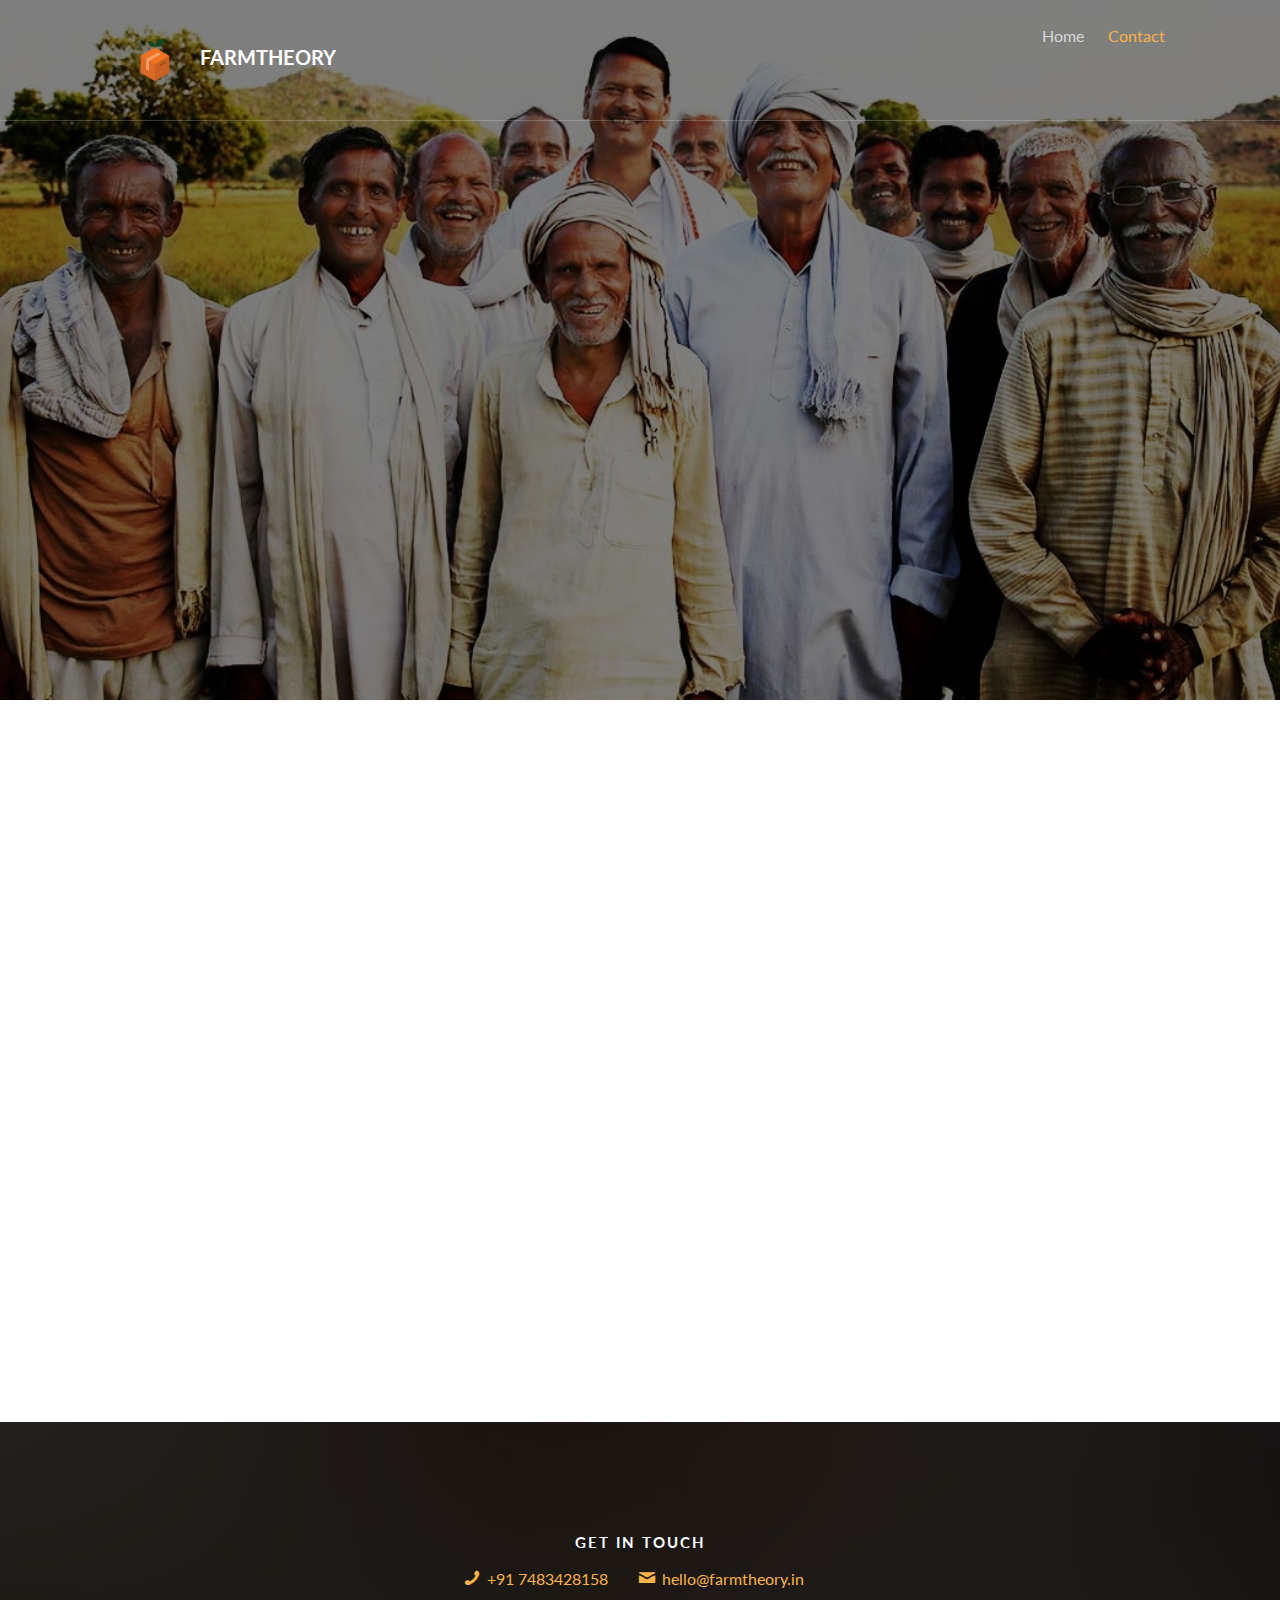
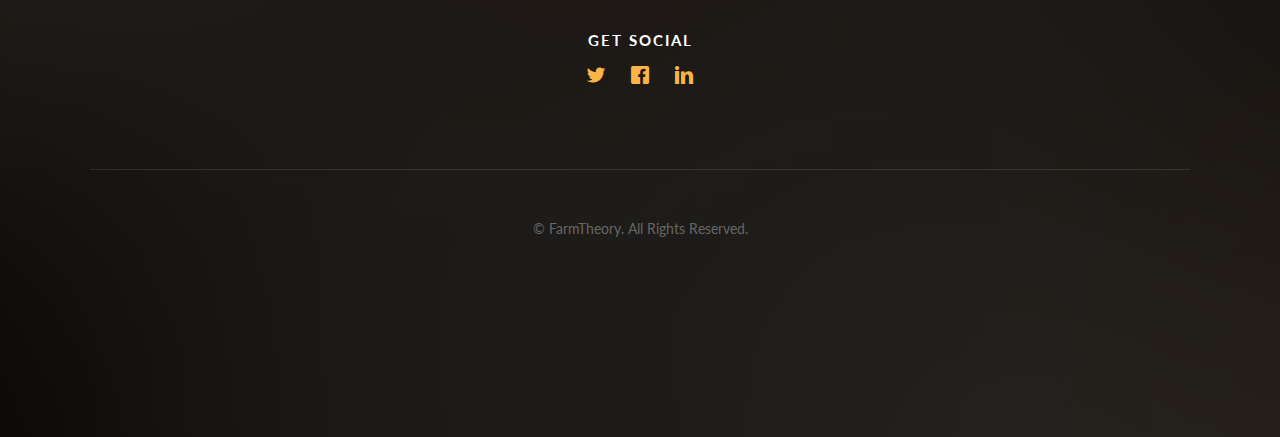
==== commit 4857db8a: "y comb" ====
--- a/contact.html
+++ b/contact.html
@@ -74,7 +74,7 @@
 			<div class="row">
 				<div class="col-sm-4 col-xs-12">
 					<!-- <div id="gtco-logo"><a href="index.html">FarmTheory<em></em></a></div> -->
-					<div id="gtco-logo"><a href="index.html"><img src="favicon.jpg" height="60px" width="100px"/> FarmTheory <em></em></a></div>
+					<div id="gtco-logo"><a href="index.html"><img src="images/logo.png" height="80px" width="80px"/> FarmTheory <em></em></a></div>
 
 				</div>
 				<div class="col-xs-8 text-right menu-1">
@@ -148,8 +148,8 @@
 						<h3>Contact Information</h3>
 						<ul>
 							<li class="address">174/40 10th Cross, <br> Jayanagar <br> Bangalore - 560011</li>
-							<li class="phone"><a href="tel://+91 9916585906">+ 91 9916585906</a></li>
-							<li class="email"><a href="mailto:founders@farmtheory.in">founders@farmtheory.in</a></li>
+							<li class="phone"><a href="tel://+91 7483428158">+ 91 7483428158</a></li>
+							<li class="email"><a href="mailto:hello@farmtheory.in">hello@farmtheory.in</a></li>
 
 							<li class="url"><a href="http://arpit-agarwal1.github.io">farmtheory.in</a></li>
 						</ul>
@@ -174,8 +174,8 @@
 					<div class="gtco-widget">
 						<h3>Get In Touch</h3>
 						<ul class="gtco-quick-contact">
-							<li><a href="tel://+91 9916585906"><i class="icon-phone"></i> +91 9916585906</a></li>
-							<li><a href="mailto:founders@farmtheory.in"><i class="icon-mail2"></i> founders@farmtheory.in</a></li>
+							<li><a href="tel://+91 7483428158"><i class="icon-phone"></i> +91 7483428158</a></li>
+							<li><a href="mailto:hello@farmtheory.in"><i class="icon-mail2"></i> hello@farmtheory.in</a></li>
 							</ul>
 					</div>
 					<div class="gtco-widget">
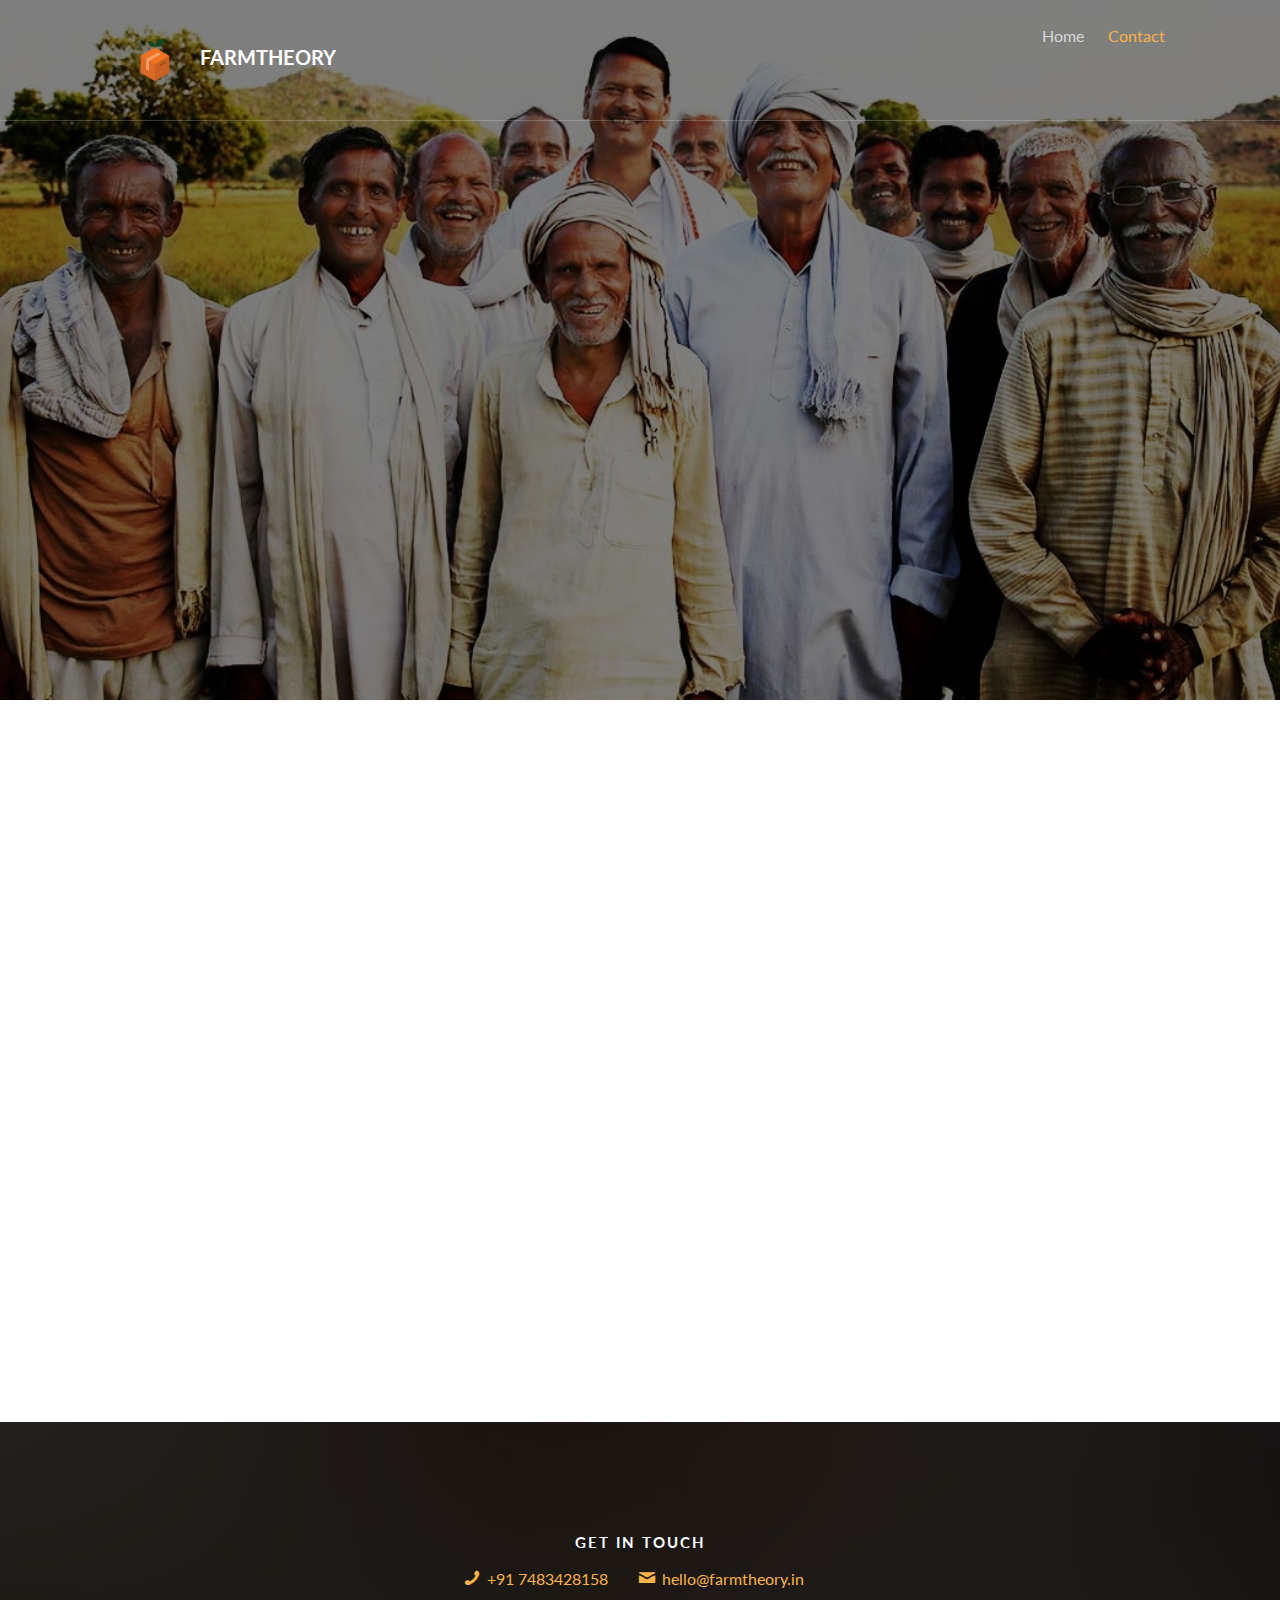
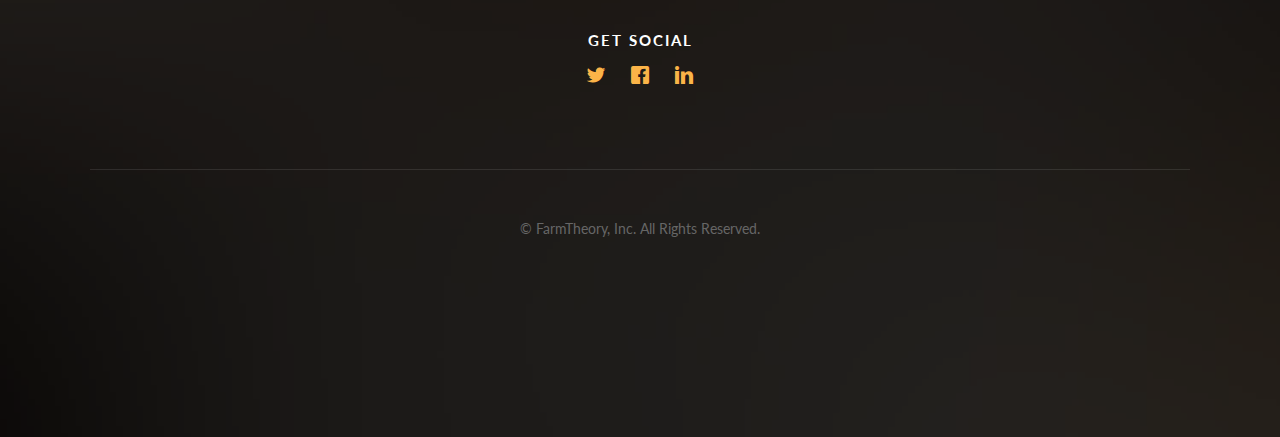
==== commit 28b88085: "inc" ====
--- a/contact.html
+++ b/contact.html
@@ -190,7 +190,7 @@
 				</div>
 
 				<div class="col-md-12 text-center copyright">
-					<p><small class="block">&copy; FarmTheory. All Rights Reserved.</small> 
+					<p><small class="block">&copy; FarmTheory, Inc. All Rights Reserved.</small> 
 					</div>
 
 			</div>
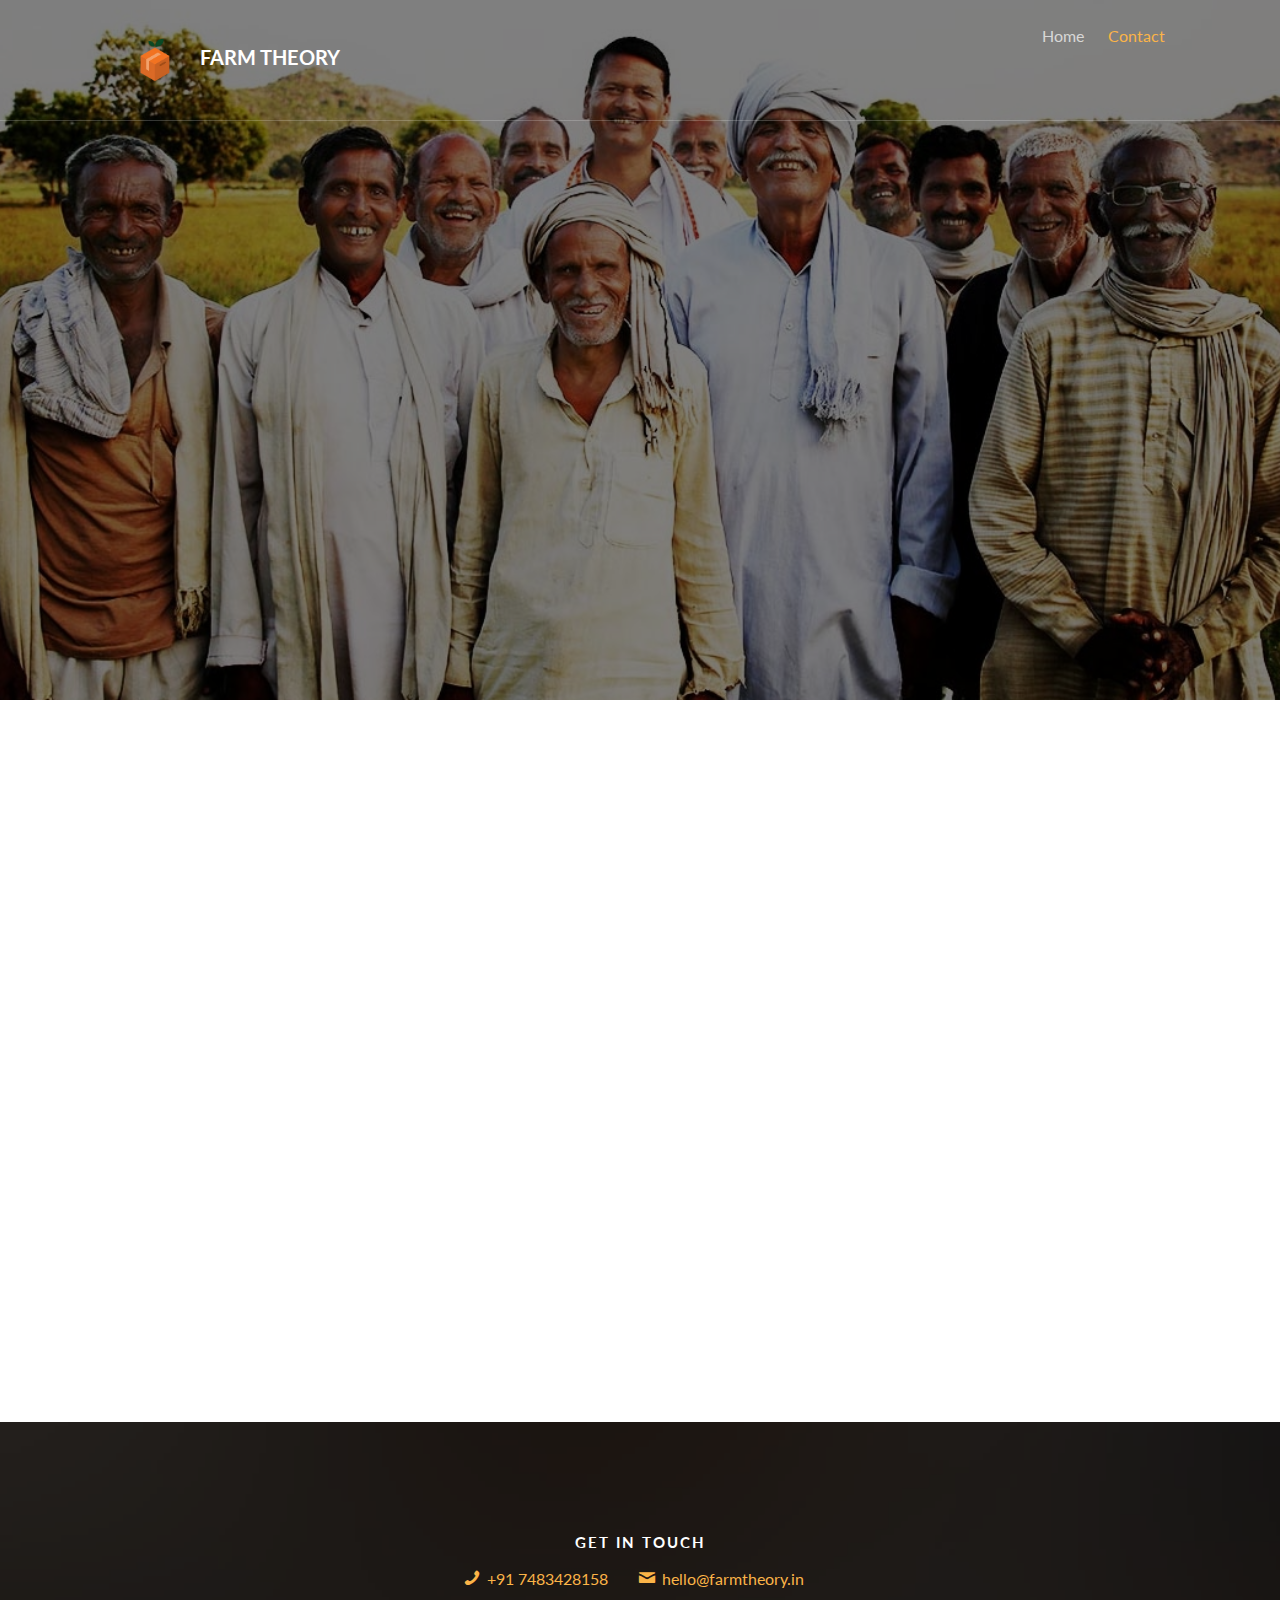
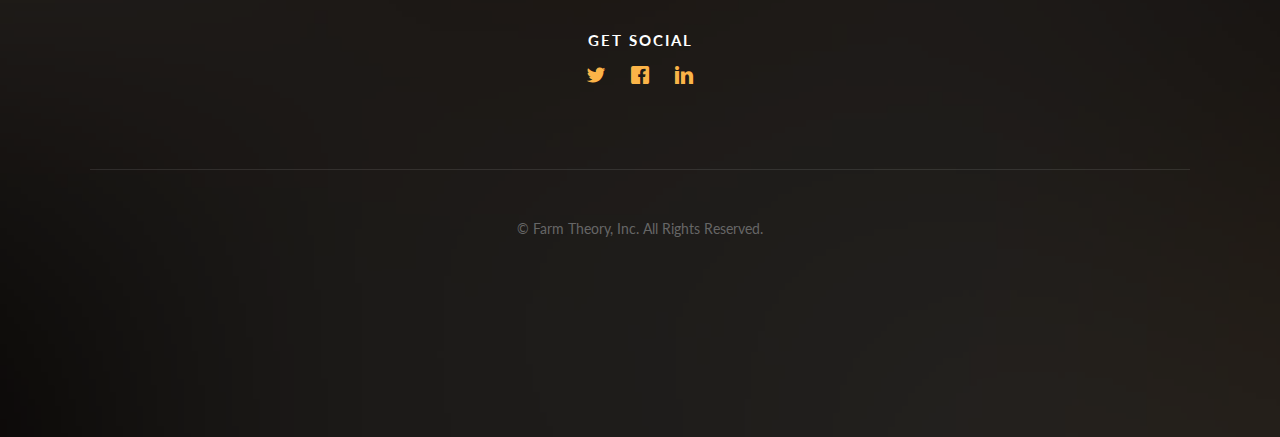
==== commit 156ac0c8: "space" ====
--- a/contact.html
+++ b/contact.html
@@ -8,11 +8,11 @@
 	<head>
 	<meta charset="utf-8">
 	<meta http-equiv="X-UA-Compatible" content="IE=edge">
-	<title>FarmTheory</title>
+	<title>Farm Theory</title>
 	<meta name="viewport" content="width=device-width, initial-scale=1">
 	<meta name="description" content="Fresh Produce From Our Farms to Your Fork" />
 	<meta name="keywords" content="Fresh Produce, Ugly Produce, Farm to Fork, Farms, Wonky Produce, Imperfect Produce" />
-	<meta name="author" content="FarmTheory" />
+	<meta name="author" content="Farm Theory" />
 
   	<!-- Facebook and Twitter integration -->
 	<meta property="og:title" content=""/>
@@ -73,8 +73,8 @@
 			
 			<div class="row">
 				<div class="col-sm-4 col-xs-12">
-					<!-- <div id="gtco-logo"><a href="index.html">FarmTheory<em></em></a></div> -->
-					<div id="gtco-logo"><a href="index.html"><img src="images/logo.png" height="80px" width="80px"/> FarmTheory <em></em></a></div>
+					<!-- <div id="gtco-logo"><a href="index.html">Farm Theory<em></em></a></div> -->
+					<div id="gtco-logo"><a href="index.html"><img src="images/logo.png" height="80px" width="80px"/> Farm Theory <em></em></a></div>
 
 				</div>
 				<div class="col-xs-8 text-right menu-1">
@@ -190,7 +190,7 @@
 				</div>
 
 				<div class="col-md-12 text-center copyright">
-					<p><small class="block">&copy; FarmTheory, Inc. All Rights Reserved.</small> 
+					<p><small class="block">&copy; Farm Theory, Inc. All Rights Reserved.</small> 
 					</div>
 
 			</div>
